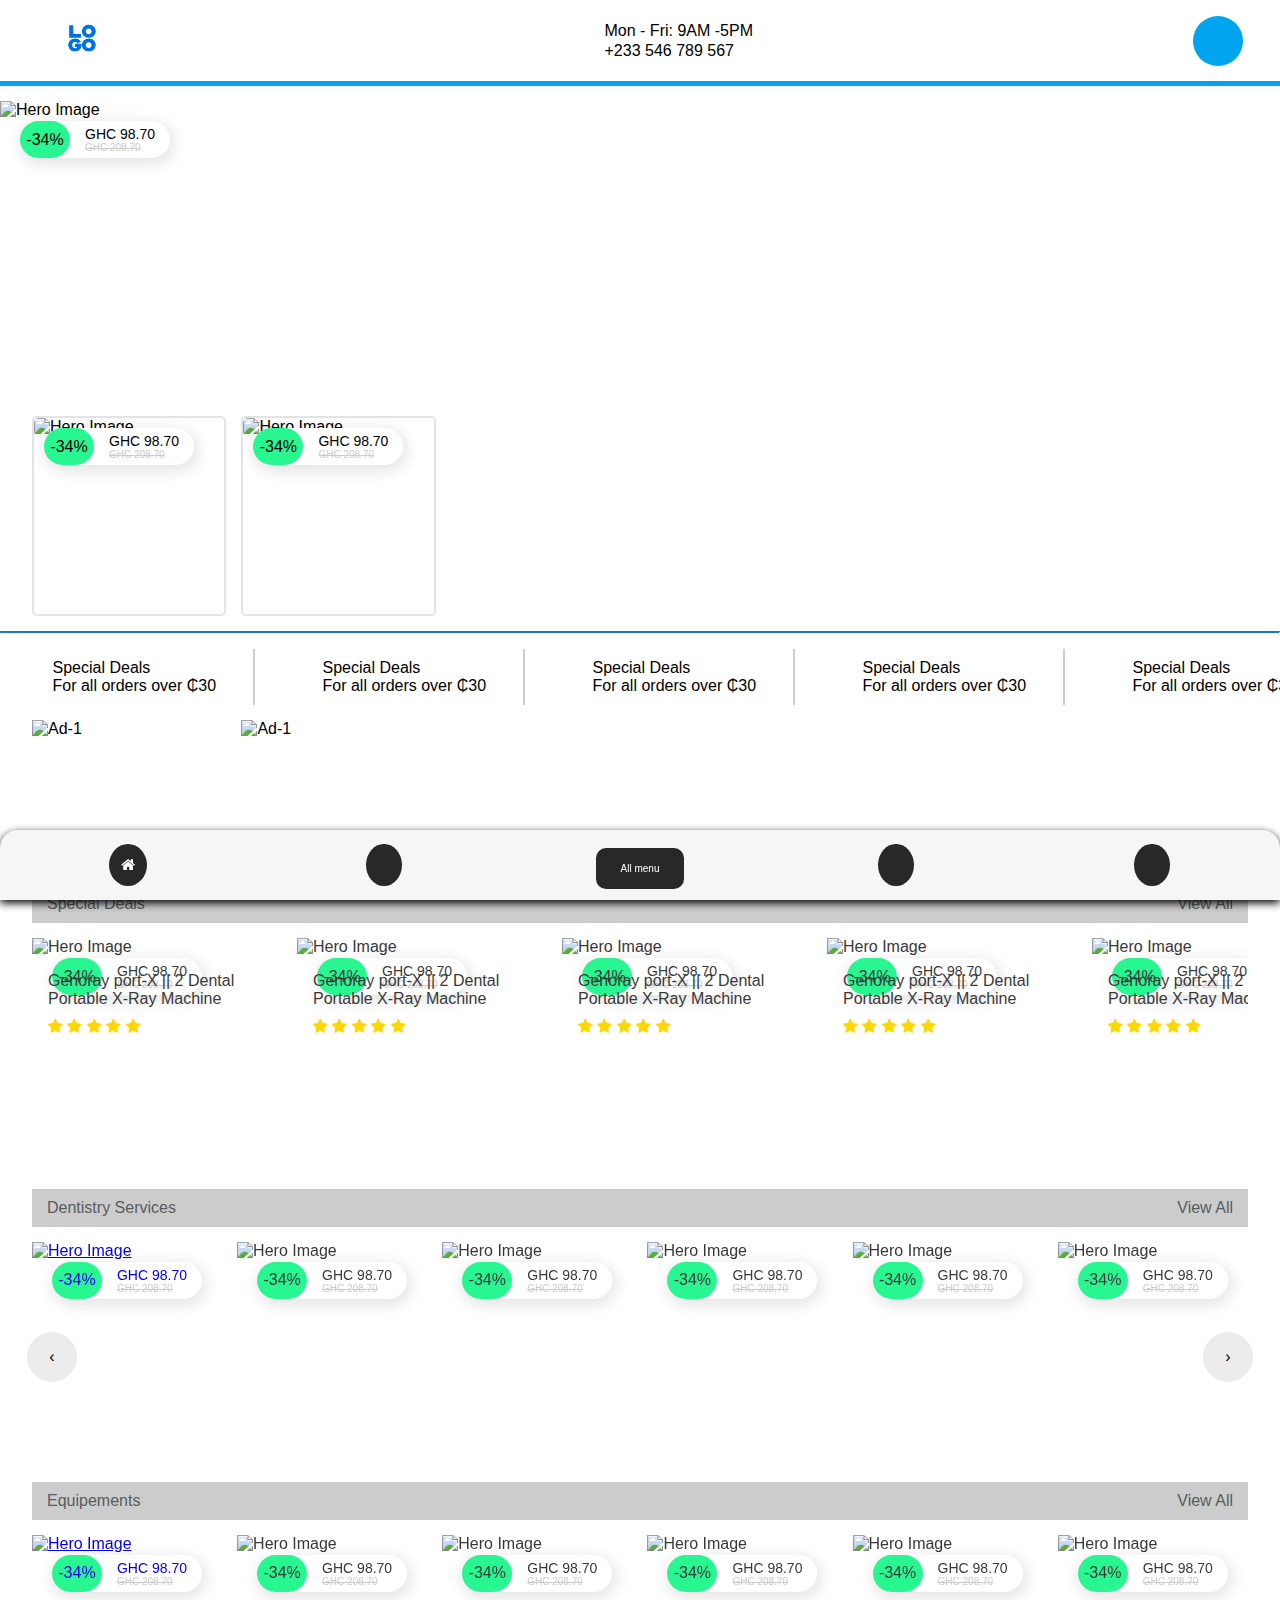
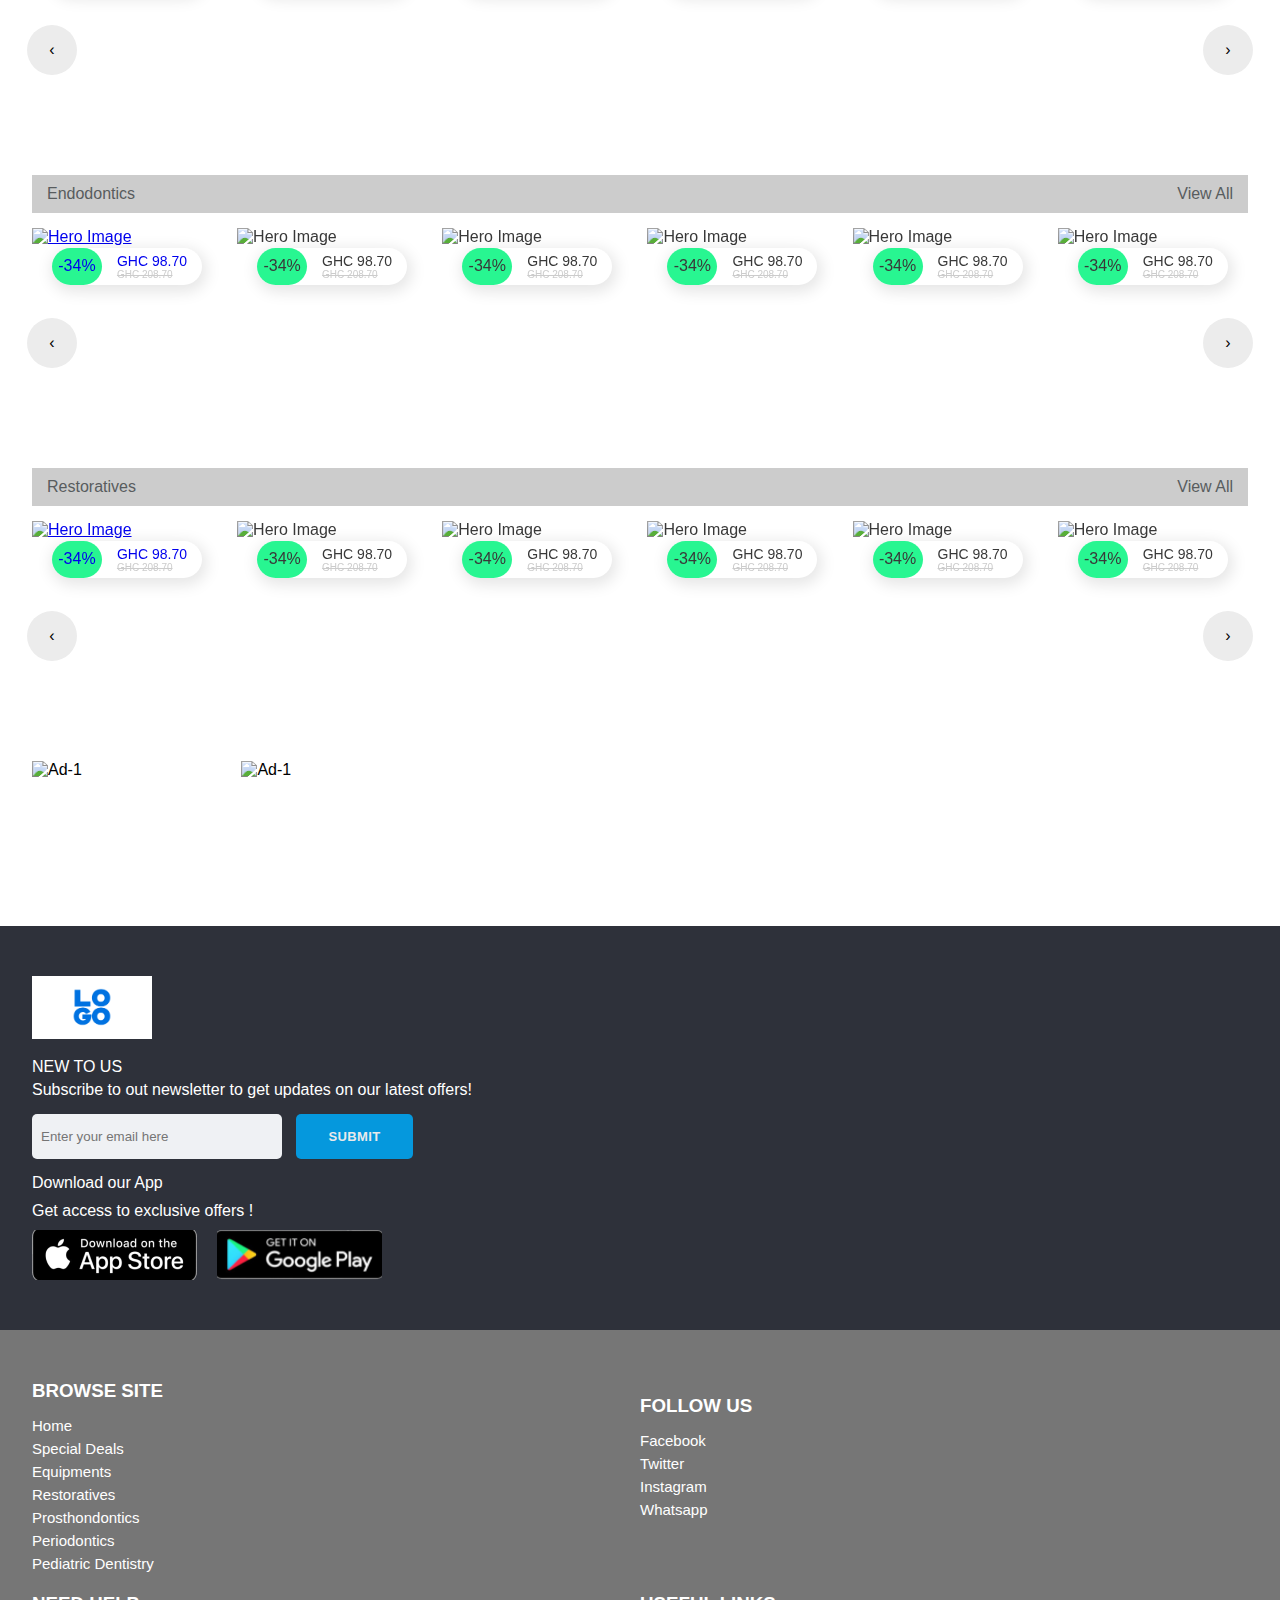
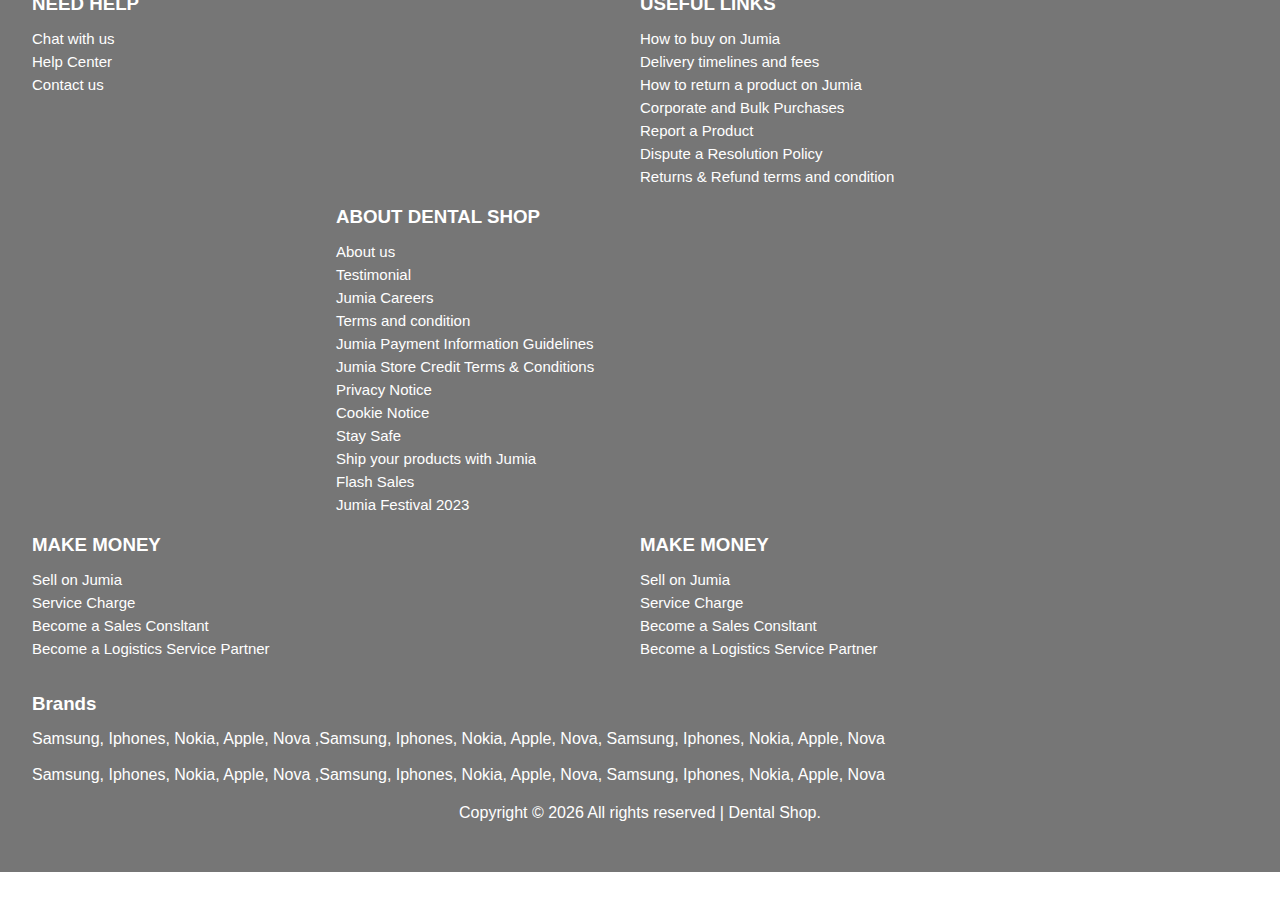
==== index.html @ f2285635 "Initial Commit" ====
<!DOCTYPE html>
<html lang="en">
<head>
    <meta charset="UTF-8">
    <meta name="viewport" content="width=device-width, initial-scale=1.0">
    <link rel="stylesheet" href="https://cdnjs.cloudflare.com/ajax/libs/font-awesome/4.7.0/css/font-awesome.min.css">
    <link rel="stylesheet" href="./css/owl.carousel.min.css">
    <link rel="stylesheet" href="css/style.css">
    <title>Dental Care - Homepage- Mobile</title>
</head>
<body>
    <div class="MainTABS">
        <a href="./mobIndex2.html">
          <span class="nav-item--icon">
            <i class="fa fa-home" style="font-size: 15px;"></i>    
        </span>
     
        </a>

        <a class="NavSearchBTN" href="./SearchFormPage.html">
          <span class="nav-item--icon">
            <i class="fa-solid fa-shopping-cart faCircle " style="font-size: 15px;"></i>
        </span>
        
        </a>

        <a href="#" class="discover_btn">
          <div class="nav-item--title">All menu</div>
        </a>

        <a href="#">
          <span class="nav-item--icon"><i class="fa-solid fa-phone faCircle" style="font-size: 15px;"></i></span>
          
        </a>

        <a href="#">
          <span class="nav-item--icon">
            <i class="fa-solid fa-ellipsis-h faCircle" style="font-size: 15px;"></i>
          </span>
         
        </a>
      </div>


    <header>
     
    <div class="container">

        <div class="lower-header">
            <div class="logo">
                <a href="index.html">

                    <img src="./img/logo-social.png" alt="Logo">
                </a>
            </div>
            <div class="working-hours">
                <i class="fa-solid fa-headphones" style="font-size: 30px;"></i> 
                <p class="date-time">Mon - Fri: 9AM -5PM <br>
                    +233 546 789 567
                </p>
            </div>

            <div class="search-form">
                <div class="shopping">
                    <i class="fa-solid fa-user faCircle" style="font-size: 15px;"></i>
                </div>
            </div>
          
        </div>
    </div>
    </header>
    <div class="TabContainer">
        <div class="InnerTabs">
          <div class="MainSections">
            <h1>NEED HELP</h1>
            <ul>
                <li><a href="#">Chat with us</a></li>
                <li><a href="#">Help Center</a></li>
                <li><a href="#">Contact us</a></li>
            </ul>
          </div>
          <div class="MainSections">
            <h1>MAKE MONEY WITH US</h1>
            <ul>
                <li><a href="#">Chat with us</a></li>
                <li><a href="#">Help Center</a></li>
                <li><a href="#">Contact us</a></li>
            </ul>
          </div>
          <div class="MainSections">
            <h1>USEFUL LINKS</h1>
            <ul>
                <li><a href="#">Chat with us</a></li>
                <li><a href="#">Help Center</a></li>
                <li><a href="#">Contact us</a></li>
            </ul>
          </div>
          <div class="MainSections">
            <h1>ABOUT DENTAL SHOP</h1>
            <ul>
                <li><a href="#">Chat with us</a></li>
                <li><a href="#">Help Center</a></li>
                <li><a href="#">Contact us</a></li>
            </ul>
          </div>
          <div class="MainSections">
            <h1>FOLLOW US</h1>
            <ul>
                <li><a href="#">Chat with us</a></li>
                <li><a href="#">Help Center</a></li>
                <li><a href="#">Contact us</a></li>
            </ul>
          </div>
          <div class="MainSections">
            <h1>BROWSE SITE</h1>
            <ul>
                <li><a href="#">Chat with us</a></li>
                <li><a href="#">Help Center</a></li>
                <li><a href="#">Contact us</a></li>
            </ul>
          </div>
          <div class="MainSections email-form">
          <h1>Looking for something ?</h1>
          <form>
              <input  class="footer-inp" type="text" placeholder="Enter your email here">
              <button class="btn" type="submit">Submit</button>
          </form>
          <div class="menu-content">
            <a href="#">

                <div class="links">
                    <div class="icon-menu">
                        <span><i class="fa fa-home"></i></span>
                    </div>
                    <div class="icon-title">
                        <p>Special Deals</p>
                    </div>
                </div>
            </a>
            <a href="#">

                <div class="links">
                    <div class="icon-menu">
                        <span><i class="fa fa-home"></i></span>
                    </div>
                    <div class="icon-title">
                        <p> Dentist Services</p>
                    </div>
                </div>
            </a>
            <a href="#">

                <div class="links">
                    <div class="icon-menu">
                        <span><i class="fa fa-home"></i></span>
                    </div>
                    <div class="icon-title">
                        <p>Equipements</p>
                    </div>
                </div>
            </a>
            <a href="#">
                <div class="links">
                    <div class="icon-menu">
                        <span><i class="fa fa-home"></i></span>
                    </div>
                    <div class="icon-title">
                        <p>Restoratives</p>
                    </div>
                </div>

            </a>
            <a href="#">

                <div class="links">
                    <div class="icon-menu">
                        <span><i class="fa fa-home"></i></span>
                    </div>
                    <div class="icon-title">
                        <p>Prosthondontics</p>
                    </div>
                </div>
            </a>
            <a href="#">

                <div class="links">
                    <div class="icon-menu">
                        <span><i class="fa fa-home"></i></span>
                    </div>
                    <div class="icon-title">
                        <p>Periodontics</p>
                    </div>
                </div>
            </a>
            <a href="#">
                
                <div class="links">
                    <div class="icon-menu">
                        <span><i class="fa fa-home"></i></span>
                    </div>
                    <div class="icon-title">
                        <p>Pediatric Dentistry</p>
                    </div>
                </div>
            </a>
            
          </div>
          <div class="MainSections brands-menu">
            <h1>Brands</h1>
            <ul>
                <li><a href="#">Samsung</a></li>
                <li><a href="#">Nokia</a></li>
                <li><a href="#">Apple</a></li>
                <li><a href="#">Samsung</a></li>
                <li><a href="#">Nokia</a></li>
                <li><a href="#">Apple</a></li>
                <li><a href="#">Samsung</a></li>
                <li><a href="#">Nokia</a></li>
                <li><a href="#">Apple</a></li>
                <li><a href="#">Samsung</a></li>
                <li><a href="#">Nokia</a></li>
                <li><a href="#">Apple</a></li>

            </ul>
          </div>
        </div>

     
    </div>
    </div>
    <main class="ContentArea">
        <!-- Hero container -->
        <div class="hero-content-middle">
            <img src="https://mir-s3-cdn-cf.behance.net/projects/404/7dc48d156810969.Y3JvcCw0MTY3LDMyNTksMCw0NTM.png" alt="Hero Image">
            <div class="discount-badge">
                
                <div class="discount-rate">
               <p>-34%</p> 
            </div>
                <div class="discount">
                <div class="new-price">
                    <p>GHC 98.70</p>
                </div>
                <div class="old-price">
                    <p>GHC 208.70</p>
                </div>
            </div>
            </div>

        </div>
        <div class="container">
            <div class="hero-content">
             
                <div class="hero-content-right">
                    <div class="upper-img">
                        <img src="https://www.dentaltix.com/en/sites/default/files/lamp-woodpecker-led-d.jpeg" alt="Hero Image">
                        <div class="discount-badge">
                            
                            <div class="discount-rate">
                           <p>-34%</p> 
                        </div>
                            <div class="discount">
                            <div class="new-price">
                                <p>GHC 98.70</p>
                            </div>
                            <div class="old-price">
                                <p>GHC 208.70</p>
                            </div>
                        </div>
                        </div>
                    </div>
                    <div class="lower-img">
                        <img src="https://www.dentaltix.com/en/sites/default/files/apex-locator-woodpex-3-pro.jpeg" alt="Hero Image">
                        <div class="discount-badge">
                            
                            <div class="discount-rate">
                           <p>-34%</p> 
                        </div>
                            <div class="discount">
                            <div class="new-price">
                                <p>GHC 98.70</p>
                            </div>
                            <div class="old-price">
                                <p>GHC 208.70</p>
                            </div>
                        </div>
                        </div>
                    </div>
                </div>
            </div>
        </div>
            <!-- Guaranteed Services -->
            <hr class="line">
            <div class="pros-of-service snaps-inline media-scroller">
                <div class="services">
                    <div class="icon">
                        <i class="fa-solid fa-truck" style="font-size: 30px; color: #2579a7;"></i> 
                    </div>
                    <p>Special Deals <br>
                    For all orders over ₵30</p>
                </div>
                <div class="services">
                    <div class="icon">
                        <i class="fa-solid fa-credit-card" style="font-size: 30px; color: #2579a7;"></i> 
                    </div>
                    <p>Special Deals <br>
                    For all orders over ₵30</p>
                </div>
                <div class="services">
                    <div class="icon">
                        <i class="fa-solid fa-bug" style="font-size: 30px; color: #2579a7;"></i> 
                    </div>
                    <p>Special Deals <br>
                    For all orders over ₵30</p>
                </div>
                <div class="services">
                    <div class="icon">
                        <i class="fa-solid fa-shopping-cart" style="font-size: 30px; color: #2579a7;"></i> 
                    </div>
                    <p>Special Deals <br>
                    For all orders over ₵30</p>
                </div>
                <div class="services">
                    <div class="icon">
                        <i class="fa-solid fa-truck" style="font-size: 30px; color: #2579a7;"></i> 
                    </div>
                    <p>Special Deals <br>
                    For all orders over ₵30</p>
                </div>
            </div>
            <div class="container">

            
              <!-- Ad section -->
              <div class="ads-section">
                <div class="ad-unit">

                    <img src="https://images.unsplash.com/photo-1571772996211-2f02c9727629?ixlib=rb-4.0.3&ixid=M3wxMjA3fDB8MHxzZWFyY2h8Nnx8ZGVudGlzdHJ5JTIwZXF1aXBtZW50JTIwYWR8ZW58MHwwfDB8fHww&auto=format&fit=crop&w=500&q=60" alt="Ad-1">
                </div>
                <div class="ad-unit">

                    <img src="https://images.unsplash.com/photo-1468493858157-0da44aaf1d13?ixlib=rb-4.0.3&ixid=M3wxMjA3fDB8MHxzZWFyY2h8MTB8fGRlbnRpc3RyeSUyMGVxdWlwbWVudCUyMGFkfGVufDB8MHwwfHx8MA%3D%3D&auto=format&fit=crop&w=500&q=60" alt="Ad-1">
                </div>
        
            </div>
        </div>
   
        <div class="container">

       
            <!-- Special Deals -->
            <div class="special-deals">
                <div class="deal-banner">
                    <p>Special Deals</p>
                    <p>View All</p>
                </div>
                <div class="special-deal-wrapper main-page snaps-inline media-scroller">
                    <div class="special-deal-post">
                        <a href="inner-product-page.html">

                            <div class="special-content-img">
                                <img src="https://images.unsplash.com/photo-1627652284604-b17cd9520b9e?ixlib=rb-4.0.3&ixid=M3wxMjA3fDB8MHxwaG90by1wYWdlfHx8fGVufDB8fHx8fA%3D%3D&auto=format&fit=crop&w=1974&q=80" alt="Hero Image">
                            </div>
                            <div class="discount-badge">
                                
                                <div class="discount-rate">
                               <p>-34%</p> 
                            </div>
                                <div class="discount">
                                <div class="new-price">
                                    <p>GHC 98.70</p>
                                </div>
                                <div class="old-price">
                                    <p>GHC 208.70</p>
                                </div>
                            </div>
                            </div>
                            <div class="deal-content">
                                <div class="product-name">
                                    <p>Genoray port-X || 2 Dental Portable X-Ray Machine</p>
                                </div>
                                <div class="rating">
                                    <span class="fa fa-star checked"></span>
                                    <span class="fa fa-star checked"></span>
                                    <span class="fa fa-star checked"></span>
                                    <span class="fa fa-star checked"></span>
                                    <span class="fa fa-star checked"></span>
                                </div>
                            </div>
                        </a>
                    </div>
                    <div class="special-deal-post">
                        <a href="#">

                            <div class="special-content-img">
                                <img src="https://images.unsplash.com/photo-1627652284604-b17cd9520b9e?ixlib=rb-4.0.3&ixid=M3wxMjA3fDB8MHxwaG90by1wYWdlfHx8fGVufDB8fHx8fA%3D%3D&auto=format&fit=crop&w=1974&q=80" alt="Hero Image">
                            </div>
                            <div class="discount-badge">
                                
                                <div class="discount-rate">
                               <p>-34%</p> 
                            </div>
                                <div class="discount">
                                <div class="new-price">
                                    <p>GHC 98.70</p>
                                </div>
                                <div class="old-price">
                                    <p>GHC 208.70</p>
                                </div>
                            </div>
                            </div>
                            <div class="deal-content">
                                <div class="product-name">
                                    <p>Genoray port-X || 2 Dental Portable X-Ray Machine</p>
                                </div>
                                <div class="rating">
                                    <span class="fa fa-star checked"></span>
                                    <span class="fa fa-star checked"></span>
                                    <span class="fa fa-star checked"></span>
                                    <span class="fa fa-star checked"></span>
                                    <span class="fa fa-star checked"></span>
                                </div>
                            </div>
                        </a>
                    </div>
                    <div class="special-deal-post">
                        <a href="#">

                            <div class="special-content-img">
                                <img src="https://images.unsplash.com/photo-1627652284604-b17cd9520b9e?ixlib=rb-4.0.3&ixid=M3wxMjA3fDB8MHxwaG90by1wYWdlfHx8fGVufDB8fHx8fA%3D%3D&auto=format&fit=crop&w=1974&q=80" alt="Hero Image">
                            </div>
                            <div class="discount-badge">
                                
                                <div class="discount-rate">
                               <p>-34%</p> 
                            </div>
                                <div class="discount">
                                <div class="new-price">
                                    <p>GHC 98.70</p>
                                </div>
                                <div class="old-price">
                                    <p>GHC 208.70</p>
                                </div>
                            </div>
                            </div>
                            <div class="deal-content">
                                <div class="product-name">
                                    <p>Genoray port-X || 2 Dental Portable X-Ray Machine</p>
                                </div>
                                <div class="rating">
                                    <span class="fa fa-star checked"></span>
                                    <span class="fa fa-star checked"></span>
                                    <span class="fa fa-star checked"></span>
                                    <span class="fa fa-star checked"></span>
                                    <span class="fa fa-star checked"></span>
                                </div>
                            </div>
                        </a>
                    </div>
                    <div class="special-deal-post">
                        <a href="index.html">

                            <div class="special-content-img">
                                <img src="https://images.unsplash.com/photo-1627652284604-b17cd9520b9e?ixlib=rb-4.0.3&ixid=M3wxMjA3fDB8MHxwaG90by1wYWdlfHx8fGVufDB8fHx8fA%3D%3D&auto=format&fit=crop&w=1974&q=80" alt="Hero Image">
                            </div>
                            <div class="discount-badge">
                                
                                <div class="discount-rate">
                               <p>-34%</p> 
                            </div>
                                <div class="discount">
                                <div class="new-price">
                                    <p>GHC 98.70</p>
                                </div>
                                <div class="old-price">
                                    <p>GHC 208.70</p>
                                </div>
                            </div>
                            </div>
                            <div class="deal-content">
                                <div class="product-name">
                                    <p>Genoray port-X || 2 Dental Portable X-Ray Machine</p>
                                </div>
                                <div class="rating">
                                    <span class="fa fa-star checked"></span>
                                    <span class="fa fa-star checked"></span>
                                    <span class="fa fa-star checked"></span>
                                    <span class="fa fa-star checked"></span>
                                    <span class="fa fa-star checked"></span>
                                </div>
                            </div>
                        </a>
                    </div>
                    <div class="special-deal-post">
                        <a href="#">

                            <div class="special-content-img">
                                <img src="https://images.unsplash.com/photo-1627652284604-b17cd9520b9e?ixlib=rb-4.0.3&ixid=M3wxMjA3fDB8MHxwaG90by1wYWdlfHx8fGVufDB8fHx8fA%3D%3D&auto=format&fit=crop&w=1974&q=80" alt="Hero Image">
                            </div>
                            <div class="discount-badge">
                                
                                <div class="discount-rate">
                               <p>-34%</p> 
                            </div>
                                <div class="discount">
                                <div class="new-price">
                                    <p>GHC 98.70</p>
                                </div>
                                <div class="old-price">
                                    <p>GHC 208.70</p>
                                </div>
                            </div>
                            </div>
                            <div class="deal-content">
                                <div class="product-name">
                                    <p>Genoray port-X || 2 Dental Portable X-Ray Machine</p>
                                </div>
                                <div class="rating">
                                    <span class="fa fa-star checked"></span>
                                    <span class="fa fa-star checked"></span>
                                    <span class="fa fa-star checked"></span>
                                    <span class="fa fa-star checked"></span>
                                    <span class="fa fa-star checked"></span>
                                </div>
                            </div>
                        </a>
                    </div>
                    <div class="special-deal-post">
                        <a href="#">

                            <div class="special-content-img">
                                <img src="https://images.unsplash.com/photo-1627652284604-b17cd9520b9e?ixlib=rb-4.0.3&ixid=M3wxMjA3fDB8MHxwaG90by1wYWdlfHx8fGVufDB8fHx8fA%3D%3D&auto=format&fit=crop&w=1974&q=80" alt="Hero Image">
                            </div>
                            <div class="discount-badge">
                                
                                <div class="discount-rate">
                               <p>-34%</p> 
                            </div>
                                <div class="discount">
                                <div class="new-price">
                                    <p>GHC 98.70</p>
                                </div>
                                <div class="old-price">
                                    <p>GHC 208.70</p>
                                </div>
                            </div>
                            </div>
                            <div class="deal-content">
                                <div class="product-name">
                                    <p>Genoray port-X || 2 Dental Portable X-Ray Machine</p>
                                </div>
                                <div class="rating">
                                    <span class="fa fa-star checked"></span>
                                    <span class="fa fa-star checked"></span>
                                    <span class="fa fa-star checked"></span>
                                    <span class="fa fa-star checked"></span>
                                    <span class="fa fa-star checked"></span>
                                </div>
                            </div>
                        </a>
                    </div>
                    <div class="special-deal-post">
                        <a href="#">

                            <div class="special-content-img">
                                <img src="https://images.unsplash.com/photo-1627652284604-b17cd9520b9e?ixlib=rb-4.0.3&ixid=M3wxMjA3fDB8MHxwaG90by1wYWdlfHx8fGVufDB8fHx8fA%3D%3D&auto=format&fit=crop&w=1974&q=80" alt="Hero Image">
                            </div>
                            <div class="discount-badge">
                                
                                <div class="discount-rate">
                               <p>-34%</p> 
                            </div>
                                <div class="discount">
                                <div class="new-price">
                                    <p>GHC 98.70</p>
                                </div>
                                <div class="old-price">
                                    <p>GHC 208.70</p>
                                </div>
                            </div>
                            </div>
                            <div class="deal-content">
                                <div class="product-name">
                                    <p>Genoray port-X || 2 Dental Portable X-Ray Machine</p>
                                </div>
                                <div class="rating">
                                    <span class="fa fa-star checked"></span>
                                    <span class="fa fa-star checked"></span>
                                    <span class="fa fa-star checked"></span>
                                    <span class="fa fa-star checked"></span>
                                    <span class="fa fa-star checked"></span>
                                </div>
                            </div>
                        </a>
                    </div>
                    <div class="special-deal-post">
                        <a href="#">

                            <div class="special-content-img">
                                <img src="https://images.unsplash.com/photo-1627652284604-b17cd9520b9e?ixlib=rb-4.0.3&ixid=M3wxMjA3fDB8MHxwaG90by1wYWdlfHx8fGVufDB8fHx8fA%3D%3D&auto=format&fit=crop&w=1974&q=80" alt="Hero Image">
                            </div>
                            <div class="discount-badge">
                                
                                <div class="discount-rate">
                               <p>-34%</p> 
                            </div>
                                <div class="discount">
                                <div class="new-price">
                                    <p>GHC 98.70</p>
                                </div>
                                <div class="old-price">
                                    <p>GHC 208.70</p>
                                </div>
                            </div>
                            </div>
                            <div class="deal-content">
                                <div class="product-name">
                                    <p>Genoray port-X || 2 Dental Portable X-Ray Machine</p>
                                </div>
                                <div class="rating">
                                    <span class="fa fa-star checked"></span>
                                    <span class="fa fa-star checked"></span>
                                    <span class="fa fa-star checked"></span>
                                    <span class="fa fa-star checked"></span>
                                    <span class="fa fa-star checked"></span>
                                </div>
                            </div>
                        </a>
                    </div>
                </div>
            </div>
          
             <!-- Products page -->
             <div class="products special-deals ">
                <!-- dentistry -->
                <div class="deal-banner">
                    <p>Dentistry Services</p>
                    <p>View All</p>
                </div>
                <div class="special-deal-wrapper owl-carousel owl-theme">
                    <a href="#">
                    <div class="special-deal-post item">

                            <div class="special-content-img">
                                <img src="https://images.unsplash.com/photo-1627652284604-b17cd9520b9e?ixlib=rb-4.0.3&ixid=M3wxMjA3fDB8MHxwaG90by1wYWdlfHx8fGVufDB8fHx8fA%3D%3D&auto=format&fit=crop&w=1974&q=80" alt="Hero Image">
                            </div>
                            <div class="discount-badge">
                                
                                <div class="discount-rate">
                               <p>-34%</p> 
                            </div>
                                <div class="discount">
                                <div class="new-price">
                                    <p>GHC 98.70</p>
                                </div>
                                <div class="old-price">
                                    <p>GHC 208.70</p>
                                </div>
                            </div>
                            </div>
                            <div class="deal-content">
                                <div class="product-name">
                                    <p>Genoray port-X || 2 Dental Portable X-Ray Machine</p>
                                </div>
                                <div class="rating">
                                    <span class="fa fa-star checked"></span>
                                    <span class="fa fa-star checked"></span>
                                    <span class="fa fa-star checked"></span>
                                    <span class="fa fa-star checked"></span>
                                    <span class="fa fa-star checked"></span>
                                </div>
                            </div>
                        </div>
                    </a>
                    <div class="special-deal-post item">
                        <a href="#">

                            <div class="special-content-img">
                                <img src="https://images.unsplash.com/photo-1627652284604-b17cd9520b9e?ixlib=rb-4.0.3&ixid=M3wxMjA3fDB8MHxwaG90by1wYWdlfHx8fGVufDB8fHx8fA%3D%3D&auto=format&fit=crop&w=1974&q=80" alt="Hero Image">
                            </div>
                            <div class="discount-badge">
                                
                                <div class="discount-rate">
                               <p>-34%</p> 
                            </div>
                                <div class="discount">
                                <div class="new-price">
                                    <p>GHC 98.70</p>
                                </div>
                                <div class="old-price">
                                    <p>GHC 208.70</p>
                                </div>
                            </div>
                            </div>
                            <div class="deal-content">
                                <div class="product-name">
                                    <p>Genoray port-X || 2 Dental Portable X-Ray Machine</p>
                                </div>
                                <div class="rating">
                                    <span class="fa fa-star checked"></span>
                                    <span class="fa fa-star checked"></span>
                                    <span class="fa fa-star checked"></span>
                                    <span class="fa fa-star checked"></span>
                                    <span class="fa fa-star checked"></span>
                                </div>
                            </div>
                        </a>
                    </div>
                    <div class="special-deal-post item">
                        <a href="#">

                            <div class="special-content-img">
                                <img src="https://images.unsplash.com/photo-1627652284604-b17cd9520b9e?ixlib=rb-4.0.3&ixid=M3wxMjA3fDB8MHxwaG90by1wYWdlfHx8fGVufDB8fHx8fA%3D%3D&auto=format&fit=crop&w=1974&q=80" alt="Hero Image">
                            </div>
                            <div class="discount-badge">
                                
                                <div class="discount-rate">
                               <p>-34%</p> 
                            </div>
                                <div class="discount">
                                <div class="new-price">
                                    <p>GHC 98.70</p>
                                </div>
                                <div class="old-price">
                                    <p>GHC 208.70</p>
                                </div>
                            </div>
                            </div>
                            <div class="deal-content">
                                <div class="product-name">
                                    <p>Genoray port-X || 2 Dental Portable X-Ray Machine</p>
                                </div>
                                <div class="rating">
                                    <span class="fa fa-star checked"></span>
                                    <span class="fa fa-star checked"></span>
                                    <span class="fa fa-star checked"></span>
                                    <span class="fa fa-star checked"></span>
                                    <span class="fa fa-star checked"></span>
                                </div>
                            </div>
                        </a>
                    </div>
                    <div class="special-deal-post item">
                        <a href="#">

                            <div class="special-content-img">
                                <img src="https://images.unsplash.com/photo-1627652284604-b17cd9520b9e?ixlib=rb-4.0.3&ixid=M3wxMjA3fDB8MHxwaG90by1wYWdlfHx8fGVufDB8fHx8fA%3D%3D&auto=format&fit=crop&w=1974&q=80" alt="Hero Image">
                            </div>
                            <div class="discount-badge">
                                
                                <div class="discount-rate">
                               <p>-34%</p> 
                            </div>
                                <div class="discount">
                                <div class="new-price">
                                    <p>GHC 98.70</p>
                                </div>
                                <div class="old-price">
                                    <p>GHC 208.70</p>
                                </div>
                            </div>
                            </div>
                            <div class="deal-content">
                                <div class="product-name">
                                    <p>Genoray port-X || 2 Dental Portable X-Ray Machine</p>
                                </div>
                                <div class="rating">
                                    <span class="fa fa-star checked"></span>
                                    <span class="fa fa-star checked"></span>
                                    <span class="fa fa-star checked"></span>
                                    <span class="fa fa-star checked"></span>
                                    <span class="fa fa-star checked"></span>
                                </div>
                            </div>
                        </a>
                    </div>
                    <div class="special-deal-post item">
                        <a href="#">

                            <div class="special-content-img">
                                <img src="https://images.unsplash.com/photo-1627652284604-b17cd9520b9e?ixlib=rb-4.0.3&ixid=M3wxMjA3fDB8MHxwaG90by1wYWdlfHx8fGVufDB8fHx8fA%3D%3D&auto=format&fit=crop&w=1974&q=80" alt="Hero Image">
                            </div>
                            <div class="discount-badge">
                                
                                <div class="discount-rate">
                               <p>-34%</p> 
                            </div>
                                <div class="discount">
                                <div class="new-price">
                                    <p>GHC 98.70</p>
                                </div>
                                <div class="old-price">
                                    <p>GHC 208.70</p>
                                </div>
                            </div>
                            </div>
                            <div class="deal-content">
                                <div class="product-name">
                                    <p>Genoray port-X || 2 Dental Portable X-Ray Machine</p>
                                </div>
                                <div class="rating">
                                    <span class="fa fa-star checked"></span>
                                    <span class="fa fa-star checked"></span>
                                    <span class="fa fa-star checked"></span>
                                    <span class="fa fa-star checked"></span>
                                    <span class="fa fa-star checked"></span>
                                </div>
                            </div>
                        </a>
                    </div>
                    <div class="special-deal-post item">
                        <a href="#">

                            <div class="special-content-img">
                                <img src="https://images.unsplash.com/photo-1627652284604-b17cd9520b9e?ixlib=rb-4.0.3&ixid=M3wxMjA3fDB8MHxwaG90by1wYWdlfHx8fGVufDB8fHx8fA%3D%3D&auto=format&fit=crop&w=1974&q=80" alt="Hero Image">
                            </div>
                            <div class="discount-badge">
                                
                                <div class="discount-rate">
                               <p>-34%</p> 
                            </div>
                                <div class="discount">
                                <div class="new-price">
                                    <p>GHC 98.70</p>
                                </div>
                                <div class="old-price">
                                    <p>GHC 208.70</p>
                                </div>
                            </div>
                            </div>
                            <div class="deal-content">
                                <div class="product-name">
                                    <p>Genoray port-X || 2 Dental Portable X-Ray Machine</p>
                                </div>
                                <div class="rating">
                                    <span class="fa fa-star checked"></span>
                                    <span class="fa fa-star checked"></span>
                                    <span class="fa fa-star checked"></span>
                                    <span class="fa fa-star checked"></span>
                                    <span class="fa fa-star checked"></span>
                                </div>
                            </div>
                        </a>
                    </div>
                    <div class="special-deal-post item">
                        <a href="#">

                            <div class="special-content-img">
                                <img src="https://images.unsplash.com/photo-1627652284604-b17cd9520b9e?ixlib=rb-4.0.3&ixid=M3wxMjA3fDB8MHxwaG90by1wYWdlfHx8fGVufDB8fHx8fA%3D%3D&auto=format&fit=crop&w=1974&q=80" alt="Hero Image">
                            </div>
                            <div class="discount-badge">
                                
                                <div class="discount-rate">
                               <p>-34%</p> 
                            </div>
                                <div class="discount">
                                <div class="new-price">
                                    <p>GHC 98.70</p>
                                </div>
                                <div class="old-price">
                                    <p>GHC 208.70</p>
                                </div>
                            </div>
                            </div>
                            <div class="deal-content">
                                <div class="product-name">
                                    <p>Genoray port-X || 2 Dental Portable X-Ray Machine</p>
                                </div>
                                <div class="rating">
                                    <span class="fa fa-star checked"></span>
                                    <span class="fa fa-star checked"></span>
                                    <span class="fa fa-star checked"></span>
                                    <span class="fa fa-star checked"></span>
                                    <span class="fa fa-star checked"></span>
                                </div>
                            </div>
                        </a>
                    </div>
                    <div class="special-deal-post item">
                        <a href="#">

                            <div class="special-content-img">
                                <img src="https://images.unsplash.com/photo-1627652284604-b17cd9520b9e?ixlib=rb-4.0.3&ixid=M3wxMjA3fDB8MHxwaG90by1wYWdlfHx8fGVufDB8fHx8fA%3D%3D&auto=format&fit=crop&w=1974&q=80" alt="Hero Image">
                            </div>
                            <div class="discount-badge">
                                
                                <div class="discount-rate">
                               <p>-34%</p> 
                            </div>
                                <div class="discount">
                                <div class="new-price">
                                    <p>GHC 98.70</p>
                                </div>
                                <div class="old-price">
                                    <p>GHC 208.70</p>
                                </div>
                            </div>
                            </div>
                            <div class="deal-content">
                                <div class="product-name">
                                    <p>Genoray port-X || 2 Dental Portable X-Ray Machine</p>
                                </div>
                                <div class="rating">
                                    <span class="fa fa-star checked"></span>
                                    <span class="fa fa-star checked"></span>
                                    <span class="fa fa-star checked"></span>
                                    <span class="fa fa-star checked"></span>
                                    <span class="fa fa-star checked"></span>
                                </div>
                            </div>
                        </a>
                    </div>
                </div>

                <!-- Equipments -->
                <div class="equipment mt-15">

                    <div class="deal-banner ">
                        <p>Equipements</p>
                        <p>View All</p>
                    </div>
                    <div class="special-deal-wrapper owl-carousel owl-theme">
                        <a href="#">
                        <div class="special-deal-post item">
    
                                <div class="special-content-img">
                                    <img src="https://images.unsplash.com/photo-1627652284604-b17cd9520b9e?ixlib=rb-4.0.3&ixid=M3wxMjA3fDB8MHxwaG90by1wYWdlfHx8fGVufDB8fHx8fA%3D%3D&auto=format&fit=crop&w=1974&q=80" alt="Hero Image">
                                </div>
                                <div class="discount-badge">
                                    
                                    <div class="discount-rate">
                                   <p>-34%</p> 
                                </div>
                                    <div class="discount">
                                    <div class="new-price">
                                        <p>GHC 98.70</p>
                                    </div>
                                    <div class="old-price">
                                        <p>GHC 208.70</p>
                                    </div>
                                </div>
                                </div>
                                <div class="deal-content">
                                    <div class="product-name">
                                        <p>Genoray port-X || 2 Dental Portable X-Ray Machine</p>
                                    </div>
                                    <div class="rating">
                                        <span class="fa fa-star checked"></span>
                                        <span class="fa fa-star checked"></span>
                                        <span class="fa fa-star checked"></span>
                                        <span class="fa fa-star checked"></span>
                                        <span class="fa fa-star checked"></span>
                                    </div>
                                </div>
                            </div>
                        </a>
                        <div class="special-deal-post item">
                            <a href="#">
    
                                <div class="special-content-img">
                                    <img src="https://images.unsplash.com/photo-1627652284604-b17cd9520b9e?ixlib=rb-4.0.3&ixid=M3wxMjA3fDB8MHxwaG90by1wYWdlfHx8fGVufDB8fHx8fA%3D%3D&auto=format&fit=crop&w=1974&q=80" alt="Hero Image">
                                </div>
                                <div class="discount-badge">
                                    
                                    <div class="discount-rate">
                                   <p>-34%</p> 
                                </div>
                                    <div class="discount">
                                    <div class="new-price">
                                        <p>GHC 98.70</p>
                                    </div>
                                    <div class="old-price">
                                        <p>GHC 208.70</p>
                                    </div>
                                </div>
                                </div>
                                <div class="deal-content">
                                    <div class="product-name">
                                        <p>Genoray port-X || 2 Dental Portable X-Ray Machine</p>
                                    </div>
                                    <div class="rating">
                                        <span class="fa fa-star checked"></span>
                                        <span class="fa fa-star checked"></span>
                                        <span class="fa fa-star checked"></span>
                                        <span class="fa fa-star checked"></span>
                                        <span class="fa fa-star checked"></span>
                                    </div>
                                </div>
                            </a>
                        </div>
                        <div class="special-deal-post item">
                            <a href="#">
    
                                <div class="special-content-img">
                                    <img src="https://images.unsplash.com/photo-1627652284604-b17cd9520b9e?ixlib=rb-4.0.3&ixid=M3wxMjA3fDB8MHxwaG90by1wYWdlfHx8fGVufDB8fHx8fA%3D%3D&auto=format&fit=crop&w=1974&q=80" alt="Hero Image">
                                </div>
                                <div class="discount-badge">
                                    
                                    <div class="discount-rate">
                                   <p>-34%</p> 
                                </div>
                                    <div class="discount">
                                    <div class="new-price">
                                        <p>GHC 98.70</p>
                                    </div>
                                    <div class="old-price">
                                        <p>GHC 208.70</p>
                                    </div>
                                </div>
                                </div>
                                <div class="deal-content">
                                    <div class="product-name">
                                        <p>Genoray port-X || 2 Dental Portable X-Ray Machine</p>
                                    </div>
                                    <div class="rating">
                                        <span class="fa fa-star checked"></span>
                                        <span class="fa fa-star checked"></span>
                                        <span class="fa fa-star checked"></span>
                                        <span class="fa fa-star checked"></span>
                                        <span class="fa fa-star checked"></span>
                                    </div>
                                </div>
                            </a>
                        </div>
                        <div class="special-deal-post item">
                            <a href="#">
    
                                <div class="special-content-img">
                                    <img src="https://images.unsplash.com/photo-1627652284604-b17cd9520b9e?ixlib=rb-4.0.3&ixid=M3wxMjA3fDB8MHxwaG90by1wYWdlfHx8fGVufDB8fHx8fA%3D%3D&auto=format&fit=crop&w=1974&q=80" alt="Hero Image">
                                </div>
                                <div class="discount-badge">
                                    
                                    <div class="discount-rate">
                                   <p>-34%</p> 
                                </div>
                                    <div class="discount">
                                    <div class="new-price">
                                        <p>GHC 98.70</p>
                                    </div>
                                    <div class="old-price">
                                        <p>GHC 208.70</p>
                                    </div>
                                </div>
                                </div>
                                <div class="deal-content">
                                    <div class="product-name">
                                        <p>Genoray port-X || 2 Dental Portable X-Ray Machine</p>
                                    </div>
                                    <div class="rating">
                                        <span class="fa fa-star checked"></span>
                                        <span class="fa fa-star checked"></span>
                                        <span class="fa fa-star checked"></span>
                                        <span class="fa fa-star checked"></span>
                                        <span class="fa fa-star checked"></span>
                                    </div>
                                </div>
                            </a>
                        </div>
                        <div class="special-deal-post item">
                            <a href="#">
    
                                <div class="special-content-img">
                                    <img src="https://images.unsplash.com/photo-1627652284604-b17cd9520b9e?ixlib=rb-4.0.3&ixid=M3wxMjA3fDB8MHxwaG90by1wYWdlfHx8fGVufDB8fHx8fA%3D%3D&auto=format&fit=crop&w=1974&q=80" alt="Hero Image">
                                </div>
                                <div class="discount-badge">
                                    
                                    <div class="discount-rate">
                                   <p>-34%</p> 
                                </div>
                                    <div class="discount">
                                    <div class="new-price">
                                        <p>GHC 98.70</p>
                                    </div>
                                    <div class="old-price">
                                        <p>GHC 208.70</p>
                                    </div>
                                </div>
                                </div>
                                <div class="deal-content">
                                    <div class="product-name">
                                        <p>Genoray port-X || 2 Dental Portable X-Ray Machine</p>
                                    </div>
                                    <div class="rating">
                                        <span class="fa fa-star checked"></span>
                                        <span class="fa fa-star checked"></span>
                                        <span class="fa fa-star checked"></span>
                                        <span class="fa fa-star checked"></span>
                                        <span class="fa fa-star checked"></span>
                                    </div>
                                </div>
                            </a>
                        </div>
                        <div class="special-deal-post item">
                            <a href="#">
    
                                <div class="special-content-img">
                                    <img src="https://images.unsplash.com/photo-1627652284604-b17cd9520b9e?ixlib=rb-4.0.3&ixid=M3wxMjA3fDB8MHxwaG90by1wYWdlfHx8fGVufDB8fHx8fA%3D%3D&auto=format&fit=crop&w=1974&q=80" alt="Hero Image">
                                </div>
                                <div class="discount-badge">
                                    
                                    <div class="discount-rate">
                                   <p>-34%</p> 
                                </div>
                                    <div class="discount">
                                    <div class="new-price">
                                        <p>GHC 98.70</p>
                                    </div>
                                    <div class="old-price">
                                        <p>GHC 208.70</p>
                                    </div>
                                </div>
                                </div>
                                <div class="deal-content">
                                    <div class="product-name">
                                        <p>Genoray port-X || 2 Dental Portable X-Ray Machine</p>
                                    </div>
                                    <div class="rating">
                                        <span class="fa fa-star checked"></span>
                                        <span class="fa fa-star checked"></span>
                                        <span class="fa fa-star checked"></span>
                                        <span class="fa fa-star checked"></span>
                                        <span class="fa fa-star checked"></span>
                                    </div>
                                </div>
                            </a>
                        </div>
                        <div class="special-deal-post item">
                            <a href="#">
    
                                <div class="special-content-img">
                                    <img src="https://images.unsplash.com/photo-1627652284604-b17cd9520b9e?ixlib=rb-4.0.3&ixid=M3wxMjA3fDB8MHxwaG90by1wYWdlfHx8fGVufDB8fHx8fA%3D%3D&auto=format&fit=crop&w=1974&q=80" alt="Hero Image">
                                </div>
                                <div class="discount-badge">
                                    
                                    <div class="discount-rate">
                                   <p>-34%</p> 
                                </div>
                                    <div class="discount">
                                    <div class="new-price">
                                        <p>GHC 98.70</p>
                                    </div>
                                    <div class="old-price">
                                        <p>GHC 208.70</p>
                                    </div>
                                </div>
                                </div>
                                <div class="deal-content">
                                    <div class="product-name">
                                        <p>Genoray port-X || 2 Dental Portable X-Ray Machine</p>
                                    </div>
                                    <div class="rating">
                                        <span class="fa fa-star checked"></span>
                                        <span class="fa fa-star checked"></span>
                                        <span class="fa fa-star checked"></span>
                                        <span class="fa fa-star checked"></span>
                                        <span class="fa fa-star checked"></span>
                                    </div>
                                </div>
                            </a>
                        </div>
                        <div class="special-deal-post item">
                            <a href="#">
    
                                <div class="special-content-img">
                                    <img src="https://images.unsplash.com/photo-1627652284604-b17cd9520b9e?ixlib=rb-4.0.3&ixid=M3wxMjA3fDB8MHxwaG90by1wYWdlfHx8fGVufDB8fHx8fA%3D%3D&auto=format&fit=crop&w=1974&q=80" alt="Hero Image">
                                </div>
                                <div class="discount-badge">
                                    
                                    <div class="discount-rate">
                                   <p>-34%</p> 
                                </div>
                                    <div class="discount">
                                    <div class="new-price">
                                        <p>GHC 98.70</p>
                                    </div>
                                    <div class="old-price">
                                        <p>GHC 208.70</p>
                                    </div>
                                </div>
                                </div>
                                <div class="deal-content">
                                    <div class="product-name">
                                        <p>Genoray port-X || 2 Dental Portable X-Ray Machine</p>
                                    </div>
                                    <div class="rating">
                                        <span class="fa fa-star checked"></span>
                                        <span class="fa fa-star checked"></span>
                                        <span class="fa fa-star checked"></span>
                                        <span class="fa fa-star checked"></span>
                                        <span class="fa fa-star checked"></span>
                                    </div>
                                </div>
                            </a>
                        </div>
                    </div>
                </div>
                
                <!-- Endodontics -->
                <div class="endodontics mt-15">

                    <div class="deal-banner ">
                        <p>Endodontics</p>
                        <p>View All</p>
                    </div>
                    <div class="special-deal-wrapper owl-carousel owl-theme">
                        <a href="#">
                        <div class="special-deal-post item">
    
                                <div class="special-content-img">
                                    <img src="https://images.unsplash.com/photo-1627652284604-b17cd9520b9e?ixlib=rb-4.0.3&ixid=M3wxMjA3fDB8MHxwaG90by1wYWdlfHx8fGVufDB8fHx8fA%3D%3D&auto=format&fit=crop&w=1974&q=80" alt="Hero Image">
                                </div>
                                <div class="discount-badge">
                                    
                                    <div class="discount-rate">
                                   <p>-34%</p> 
                                </div>
                                    <div class="discount">
                                    <div class="new-price">
                                        <p>GHC 98.70</p>
                                    </div>
                                    <div class="old-price">
                                        <p>GHC 208.70</p>
                                    </div>
                                </div>
                                </div>
                                <div class="deal-content">
                                    <div class="product-name">
                                        <p>Genoray port-X || 2 Dental Portable X-Ray Machine</p>
                                    </div>
                                    <div class="rating">
                                        <span class="fa fa-star checked"></span>
                                        <span class="fa fa-star checked"></span>
                                        <span class="fa fa-star checked"></span>
                                        <span class="fa fa-star checked"></span>
                                        <span class="fa fa-star checked"></span>
                                    </div>
                                </div>
                            </div>
                        </a>
                        <div class="special-deal-post item">
                            <a href="#">
    
                                <div class="special-content-img">
                                    <img src="https://images.unsplash.com/photo-1627652284604-b17cd9520b9e?ixlib=rb-4.0.3&ixid=M3wxMjA3fDB8MHxwaG90by1wYWdlfHx8fGVufDB8fHx8fA%3D%3D&auto=format&fit=crop&w=1974&q=80" alt="Hero Image">
                                </div>
                                <div class="discount-badge">
                                    
                                    <div class="discount-rate">
                                   <p>-34%</p> 
                                </div>
                                    <div class="discount">
                                    <div class="new-price">
                                        <p>GHC 98.70</p>
                                    </div>
                                    <div class="old-price">
                                        <p>GHC 208.70</p>
                                    </div>
                                </div>
                                </div>
                                <div class="deal-content">
                                    <div class="product-name">
                                        <p>Genoray port-X || 2 Dental Portable X-Ray Machine</p>
                                    </div>
                                    <div class="rating">
                                        <span class="fa fa-star checked"></span>
                                        <span class="fa fa-star checked"></span>
                                        <span class="fa fa-star checked"></span>
                                        <span class="fa fa-star checked"></span>
                                        <span class="fa fa-star checked"></span>
                                    </div>
                                </div>
                            </a>
                        </div>
                        <div class="special-deal-post item">
                            <a href="#">
    
                                <div class="special-content-img">
                                    <img src="https://images.unsplash.com/photo-1627652284604-b17cd9520b9e?ixlib=rb-4.0.3&ixid=M3wxMjA3fDB8MHxwaG90by1wYWdlfHx8fGVufDB8fHx8fA%3D%3D&auto=format&fit=crop&w=1974&q=80" alt="Hero Image">
                                </div>
                                <div class="discount-badge">
                                    
                                    <div class="discount-rate">
                                   <p>-34%</p> 
                                </div>
                                    <div class="discount">
                                    <div class="new-price">
                                        <p>GHC 98.70</p>
                                    </div>
                                    <div class="old-price">
                                        <p>GHC 208.70</p>
                                    </div>
                                </div>
                                </div>
                                <div class="deal-content">
                                    <div class="product-name">
                                        <p>Genoray port-X || 2 Dental Portable X-Ray Machine</p>
                                    </div>
                                    <div class="rating">
                                        <span class="fa fa-star checked"></span>
                                        <span class="fa fa-star checked"></span>
                                        <span class="fa fa-star checked"></span>
                                        <span class="fa fa-star checked"></span>
                                        <span class="fa fa-star checked"></span>
                                    </div>
                                </div>
                            </a>
                        </div>
                        <div class="special-deal-post item">
                            <a href="#">
    
                                <div class="special-content-img">
                                    <img src="https://images.unsplash.com/photo-1627652284604-b17cd9520b9e?ixlib=rb-4.0.3&ixid=M3wxMjA3fDB8MHxwaG90by1wYWdlfHx8fGVufDB8fHx8fA%3D%3D&auto=format&fit=crop&w=1974&q=80" alt="Hero Image">
                                </div>
                                <div class="discount-badge">
                                    
                                    <div class="discount-rate">
                                   <p>-34%</p> 
                                </div>
                                    <div class="discount">
                                    <div class="new-price">
                                        <p>GHC 98.70</p>
                                    </div>
                                    <div class="old-price">
                                        <p>GHC 208.70</p>
                                    </div>
                                </div>
                                </div>
                                <div class="deal-content">
                                    <div class="product-name">
                                        <p>Genoray port-X || 2 Dental Portable X-Ray Machine</p>
                                    </div>
                                    <div class="rating">
                                        <span class="fa fa-star checked"></span>
                                        <span class="fa fa-star checked"></span>
                                        <span class="fa fa-star checked"></span>
                                        <span class="fa fa-star checked"></span>
                                        <span class="fa fa-star checked"></span>
                                    </div>
                                </div>
                            </a>
                        </div>
                        <div class="special-deal-post item">
                            <a href="#">
    
                                <div class="special-content-img">
                                    <img src="https://images.unsplash.com/photo-1627652284604-b17cd9520b9e?ixlib=rb-4.0.3&ixid=M3wxMjA3fDB8MHxwaG90by1wYWdlfHx8fGVufDB8fHx8fA%3D%3D&auto=format&fit=crop&w=1974&q=80" alt="Hero Image">
                                </div>
                                <div class="discount-badge">
                                    
                                    <div class="discount-rate">
                                   <p>-34%</p> 
                                </div>
                                    <div class="discount">
                                    <div class="new-price">
                                        <p>GHC 98.70</p>
                                    </div>
                                    <div class="old-price">
                                        <p>GHC 208.70</p>
                                    </div>
                                </div>
                                </div>
                                <div class="deal-content">
                                    <div class="product-name">
                                        <p>Genoray port-X || 2 Dental Portable X-Ray Machine</p>
                                    </div>
                                    <div class="rating">
                                        <span class="fa fa-star checked"></span>
                                        <span class="fa fa-star checked"></span>
                                        <span class="fa fa-star checked"></span>
                                        <span class="fa fa-star checked"></span>
                                        <span class="fa fa-star checked"></span>
                                    </div>
                                </div>
                            </a>
                        </div>
                        <div class="special-deal-post item">
                            <a href="#">
    
                                <div class="special-content-img">
                                    <img src="https://images.unsplash.com/photo-1627652284604-b17cd9520b9e?ixlib=rb-4.0.3&ixid=M3wxMjA3fDB8MHxwaG90by1wYWdlfHx8fGVufDB8fHx8fA%3D%3D&auto=format&fit=crop&w=1974&q=80" alt="Hero Image">
                                </div>
                                <div class="discount-badge">
                                    
                                    <div class="discount-rate">
                                   <p>-34%</p> 
                                </div>
                                    <div class="discount">
                                    <div class="new-price">
                                        <p>GHC 98.70</p>
                                    </div>
                                    <div class="old-price">
                                        <p>GHC 208.70</p>
                                    </div>
                                </div>
                                </div>
                                <div class="deal-content">
                                    <div class="product-name">
                                        <p>Genoray port-X || 2 Dental Portable X-Ray Machine</p>
                                    </div>
                                    <div class="rating">
                                        <span class="fa fa-star checked"></span>
                                        <span class="fa fa-star checked"></span>
                                        <span class="fa fa-star checked"></span>
                                        <span class="fa fa-star checked"></span>
                                        <span class="fa fa-star checked"></span>
                                    </div>
                                </div>
                            </a>
                        </div>
                        <div class="special-deal-post item">
                            <a href="#">
    
                                <div class="special-content-img">
                                    <img src="https://images.unsplash.com/photo-1627652284604-b17cd9520b9e?ixlib=rb-4.0.3&ixid=M3wxMjA3fDB8MHxwaG90by1wYWdlfHx8fGVufDB8fHx8fA%3D%3D&auto=format&fit=crop&w=1974&q=80" alt="Hero Image">
                                </div>
                                <div class="discount-badge">
                                    
                                    <div class="discount-rate">
                                   <p>-34%</p> 
                                </div>
                                    <div class="discount">
                                    <div class="new-price">
                                        <p>GHC 98.70</p>
                                    </div>
                                    <div class="old-price">
                                        <p>GHC 208.70</p>
                                    </div>
                                </div>
                                </div>
                                <div class="deal-content">
                                    <div class="product-name">
                                        <p>Genoray port-X || 2 Dental Portable X-Ray Machine</p>
                                    </div>
                                    <div class="rating">
                                        <span class="fa fa-star checked"></span>
                                        <span class="fa fa-star checked"></span>
                                        <span class="fa fa-star checked"></span>
                                        <span class="fa fa-star checked"></span>
                                        <span class="fa fa-star checked"></span>
                                    </div>
                                </div>
                            </a>
                        </div>
                        <div class="special-deal-post item">
                            <a href="#">
    
                                <div class="special-content-img">
                                    <img src="https://images.unsplash.com/photo-1627652284604-b17cd9520b9e?ixlib=rb-4.0.3&ixid=M3wxMjA3fDB8MHxwaG90by1wYWdlfHx8fGVufDB8fHx8fA%3D%3D&auto=format&fit=crop&w=1974&q=80" alt="Hero Image">
                                </div>
                                <div class="discount-badge">
                                    
                                    <div class="discount-rate">
                                   <p>-34%</p> 
                                </div>
                                    <div class="discount">
                                    <div class="new-price">
                                        <p>GHC 98.70</p>
                                    </div>
                                    <div class="old-price">
                                        <p>GHC 208.70</p>
                                    </div>
                                </div>
                                </div>
                                <div class="deal-content">
                                    <div class="product-name">
                                        <p>Genoray port-X || 2 Dental Portable X-Ray Machine</p>
                                    </div>
                                    <div class="rating">
                                        <span class="fa fa-star checked"></span>
                                        <span class="fa fa-star checked"></span>
                                        <span class="fa fa-star checked"></span>
                                        <span class="fa fa-star checked"></span>
                                        <span class="fa fa-star checked"></span>
                                    </div>
                                </div>
                            </a>
                        </div>
                    </div>
                </div>
                   <!-- Restoratives -->
                   <div class="restorative mt-15">

                       <div class="deal-banner ">
                           <p>Restoratives</p>
                           <p>View All</p>
                       </div>
                       <div class="special-deal-wrapper owl-carousel owl-theme">
                           <a href="#">
                           <div class="special-deal-post item">
       
                                   <div class="special-content-img">
                                       <img src="https://images.unsplash.com/photo-1627652284604-b17cd9520b9e?ixlib=rb-4.0.3&ixid=M3wxMjA3fDB8MHxwaG90by1wYWdlfHx8fGVufDB8fHx8fA%3D%3D&auto=format&fit=crop&w=1974&q=80" alt="Hero Image">
                                   </div>
                                   <div class="discount-badge">
                                       
                                       <div class="discount-rate">
                                      <p>-34%</p> 
                                   </div>
                                       <div class="discount">
                                       <div class="new-price">
                                           <p>GHC 98.70</p>
                                       </div>
                                       <div class="old-price">
                                           <p>GHC 208.70</p>
                                       </div>
                                   </div>
                                   </div>
                                   <div class="deal-content">
                                       <div class="product-name">
                                           <p>Genoray port-X || 2 Dental Portable X-Ray Machine</p>
                                       </div>
                                       <div class="rating">
                                           <span class="fa fa-star checked"></span>
                                           <span class="fa fa-star checked"></span>
                                           <span class="fa fa-star checked"></span>
                                           <span class="fa fa-star checked"></span>
                                           <span class="fa fa-star checked"></span>
                                       </div>
                                   </div>
                               </div>
                           </a>
                           <div class="special-deal-post item">
                               <a href="#">
       
                                   <div class="special-content-img">
                                       <img src="https://images.unsplash.com/photo-1627652284604-b17cd9520b9e?ixlib=rb-4.0.3&ixid=M3wxMjA3fDB8MHxwaG90by1wYWdlfHx8fGVufDB8fHx8fA%3D%3D&auto=format&fit=crop&w=1974&q=80" alt="Hero Image">
                                   </div>
                                   <div class="discount-badge">
                                       
                                       <div class="discount-rate">
                                      <p>-34%</p> 
                                   </div>
                                       <div class="discount">
                                       <div class="new-price">
                                           <p>GHC 98.70</p>
                                       </div>
                                       <div class="old-price">
                                           <p>GHC 208.70</p>
                                       </div>
                                   </div>
                                   </div>
                                   <div class="deal-content">
                                       <div class="product-name">
                                           <p>Genoray port-X || 2 Dental Portable X-Ray Machine</p>
                                       </div>
                                       <div class="rating">
                                           <span class="fa fa-star checked"></span>
                                           <span class="fa fa-star checked"></span>
                                           <span class="fa fa-star checked"></span>
                                           <span class="fa fa-star checked"></span>
                                           <span class="fa fa-star checked"></span>
                                       </div>
                                   </div>
                               </a>
                           </div>
                           <div class="special-deal-post item">
                               <a href="#">
       
                                   <div class="special-content-img">
                                       <img src="https://images.unsplash.com/photo-1627652284604-b17cd9520b9e?ixlib=rb-4.0.3&ixid=M3wxMjA3fDB8MHxwaG90by1wYWdlfHx8fGVufDB8fHx8fA%3D%3D&auto=format&fit=crop&w=1974&q=80" alt="Hero Image">
                                   </div>
                                   <div class="discount-badge">
                                       
                                       <div class="discount-rate">
                                      <p>-34%</p> 
                                   </div>
                                       <div class="discount">
                                       <div class="new-price">
                                           <p>GHC 98.70</p>
                                       </div>
                                       <div class="old-price">
                                           <p>GHC 208.70</p>
                                       </div>
                                   </div>
                                   </div>
                                   <div class="deal-content">
                                       <div class="product-name">
                                           <p>Genoray port-X || 2 Dental Portable X-Ray Machine</p>
                                       </div>
                                       <div class="rating">
                                           <span class="fa fa-star checked"></span>
                                           <span class="fa fa-star checked"></span>
                                           <span class="fa fa-star checked"></span>
                                           <span class="fa fa-star checked"></span>
                                           <span class="fa fa-star checked"></span>
                                       </div>
                                   </div>
                               </a>
                           </div>
                           <div class="special-deal-post item">
                               <a href="#">
       
                                   <div class="special-content-img">
                                       <img src="https://images.unsplash.com/photo-1627652284604-b17cd9520b9e?ixlib=rb-4.0.3&ixid=M3wxMjA3fDB8MHxwaG90by1wYWdlfHx8fGVufDB8fHx8fA%3D%3D&auto=format&fit=crop&w=1974&q=80" alt="Hero Image">
                                   </div>
                                   <div class="discount-badge">
                                       
                                       <div class="discount-rate">
                                      <p>-34%</p> 
                                   </div>
                                       <div class="discount">
                                       <div class="new-price">
                                           <p>GHC 98.70</p>
                                       </div>
                                       <div class="old-price">
                                           <p>GHC 208.70</p>
                                       </div>
                                   </div>
                                   </div>
                                   <div class="deal-content">
                                       <div class="product-name">
                                           <p>Genoray port-X || 2 Dental Portable X-Ray Machine</p>
                                       </div>
                                       <div class="rating">
                                           <span class="fa fa-star checked"></span>
                                           <span class="fa fa-star checked"></span>
                                           <span class="fa fa-star checked"></span>
                                           <span class="fa fa-star checked"></span>
                                           <span class="fa fa-star checked"></span>
                                       </div>
                                   </div>
                               </a>
                           </div>
                           <div class="special-deal-post item">
                               <a href="#">
       
                                   <div class="special-content-img">
                                       <img src="https://images.unsplash.com/photo-1627652284604-b17cd9520b9e?ixlib=rb-4.0.3&ixid=M3wxMjA3fDB8MHxwaG90by1wYWdlfHx8fGVufDB8fHx8fA%3D%3D&auto=format&fit=crop&w=1974&q=80" alt="Hero Image">
                                   </div>
                                   <div class="discount-badge">
                                       
                                       <div class="discount-rate">
                                      <p>-34%</p> 
                                   </div>
                                       <div class="discount">
                                       <div class="new-price">
                                           <p>GHC 98.70</p>
                                       </div>
                                       <div class="old-price">
                                           <p>GHC 208.70</p>
                                       </div>
                                   </div>
                                   </div>
                                   <div class="deal-content">
                                       <div class="product-name">
                                           <p>Genoray port-X || 2 Dental Portable X-Ray Machine</p>
                                       </div>
                                       <div class="rating">
                                           <span class="fa fa-star checked"></span>
                                           <span class="fa fa-star checked"></span>
                                           <span class="fa fa-star checked"></span>
                                           <span class="fa fa-star checked"></span>
                                           <span class="fa fa-star checked"></span>
                                       </div>
                                   </div>
                               </a>
                           </div>
                           <div class="special-deal-post item">
                               <a href="#">
       
                                   <div class="special-content-img">
                                       <img src="https://images.unsplash.com/photo-1627652284604-b17cd9520b9e?ixlib=rb-4.0.3&ixid=M3wxMjA3fDB8MHxwaG90by1wYWdlfHx8fGVufDB8fHx8fA%3D%3D&auto=format&fit=crop&w=1974&q=80" alt="Hero Image">
                                   </div>
                                   <div class="discount-badge">
                                       
                                       <div class="discount-rate">
                                      <p>-34%</p> 
                                   </div>
                                       <div class="discount">
                                       <div class="new-price">
                                           <p>GHC 98.70</p>
                                       </div>
                                       <div class="old-price">
                                           <p>GHC 208.70</p>
                                       </div>
                                   </div>
                                   </div>
                                   <div class="deal-content">
                                       <div class="product-name">
                                           <p>Genoray port-X || 2 Dental Portable X-Ray Machine</p>
                                       </div>
                                       <div class="rating">
                                           <span class="fa fa-star checked"></span>
                                           <span class="fa fa-star checked"></span>
                                           <span class="fa fa-star checked"></span>
                                           <span class="fa fa-star checked"></span>
                                           <span class="fa fa-star checked"></span>
                                       </div>
                                   </div>
                               </a>
                           </div>
                           <div class="special-deal-post item">
                               <a href="#">
       
                                   <div class="special-content-img">
                                       <img src="https://images.unsplash.com/photo-1627652284604-b17cd9520b9e?ixlib=rb-4.0.3&ixid=M3wxMjA3fDB8MHxwaG90by1wYWdlfHx8fGVufDB8fHx8fA%3D%3D&auto=format&fit=crop&w=1974&q=80" alt="Hero Image">
                                   </div>
                                   <div class="discount-badge">
                                       
                                       <div class="discount-rate">
                                      <p>-34%</p> 
                                   </div>
                                       <div class="discount">
                                       <div class="new-price">
                                           <p>GHC 98.70</p>
                                       </div>
                                       <div class="old-price">
                                           <p>GHC 208.70</p>
                                       </div>
                                   </div>
                                   </div>
                                   <div class="deal-content">
                                       <div class="product-name">
                                           <p>Genoray port-X || 2 Dental Portable X-Ray Machine</p>
                                       </div>
                                       <div class="rating">
                                           <span class="fa fa-star checked"></span>
                                           <span class="fa fa-star checked"></span>
                                           <span class="fa fa-star checked"></span>
                                           <span class="fa fa-star checked"></span>
                                           <span class="fa fa-star checked"></span>
                                       </div>
                                   </div>
                               </a>
                           </div>
                           <div class="special-deal-post item">
                               <a href="#">
       
                                   <div class="special-content-img">
                                       <img src="https://images.unsplash.com/photo-1627652284604-b17cd9520b9e?ixlib=rb-4.0.3&ixid=M3wxMjA3fDB8MHxwaG90by1wYWdlfHx8fGVufDB8fHx8fA%3D%3D&auto=format&fit=crop&w=1974&q=80" alt="Hero Image">
                                   </div>
                                   <div class="discount-badge">
                                       
                                       <div class="discount-rate">
                                      <p>-34%</p> 
                                   </div>
                                       <div class="discount">
                                       <div class="new-price">
                                           <p>GHC 98.70</p>
                                       </div>
                                       <div class="old-price">
                                           <p>GHC 208.70</p>
                                       </div>
                                   </div>
                                   </div>
                                   <div class="deal-content">
                                       <div class="product-name">
                                           <p>Genoray port-X || 2 Dental Portable X-Ray Machine</p>
                                       </div>
                                       <div class="rating">
                                           <span class="fa fa-star checked"></span>
                                           <span class="fa fa-star checked"></span>
                                           <span class="fa fa-star checked"></span>
                                           <span class="fa fa-star checked"></span>
                                           <span class="fa fa-star checked"></span>
                                       </div>
                                   </div>
                               </a>
                           </div>
                       </div>
                   </div>
            </div>
            <!-- Ad section -->
            <div class="ads-section">
                <div class="ad-unit">

                    <img src="https://images.unsplash.com/photo-1571772996211-2f02c9727629?ixlib=rb-4.0.3&ixid=M3wxMjA3fDB8MHxzZWFyY2h8Nnx8ZGVudGlzdHJ5JTIwZXF1aXBtZW50JTIwYWR8ZW58MHwwfDB8fHww&auto=format&fit=crop&w=500&q=60" alt="Ad-1">
                </div>
                <div class="ad-unit">

                    <img src="https://images.unsplash.com/photo-1468493858157-0da44aaf1d13?ixlib=rb-4.0.3&ixid=M3wxMjA3fDB8MHxzZWFyY2h8MTB8fGRlbnRpc3RyeSUyMGVxdWlwbWVudCUyMGFkfGVufDB8MHwwfHx8MA%3D%3D&auto=format&fit=crop&w=500&q=60" alt="Ad-1">
                </div>
        
            </div>
        </div>
        <div class="news-letter">
            <div class="container">
                <div class="news-letter-wrapper">

                    <div class="logo">
                        <a href="index.html">

                            <img src="./img/logo-social.png" alt="Logo">
                        </a>
                    </div>
                    <div class="news-letter-form">
                        <p class="form-title">new to us</p>
                        <p class="form-text">Subscribe to out newsletter to get updates on our latest offers! </p>
                        <form>
                            <input  class="footer-inp" type="text" placeholder="Enter your email here">
                            <button class="btn" type="submit">Submit</button>
                        </form>
                    </div>

                    <div class="cta-download">
                        <p>Download our App</p>
                        <p>Get access to exclusive offers !</p>
                        <div class="cta">
                            <a href="#">
                                <img src="./img/AppStore.png" alt="">
                            </a>
                            <a href="#">
                                <img src="./img/googleplay.png" alt="">
                            </a>
                        </div>
                    </div>
                </div>
            </div>
        </div> 
        <footer>
            <div class="container">
                <div class="footer-sitemap">
                    <!-- first column  -->
                    <div class="sitemap-info col">
                        <div class="site-browse">
    
                            <h3>Browse Site</h3>
                            <ul>
                                <li><a href="#">Home</a></li>
                                <li><a href="#">Special Deals</a></li>
                                <li><a href="#">Equipments</a></li>
                                <li><a href="#">Restoratives</a></li>
                                <li><a href="#">Prosthondontics</a></li>
                                <li><a href="#">Periodontics</a></li>
                                <li><a href="#">Pediatric Dentistry</a></li>
                            </ul>
                        </div>
                        <div class="socials">
                            <h3>Follow Us</h3>
                            <ul>
                                <li><a href="#">Facebook</a></li>
                                <li><a href="#">Twitter</a></li>
                                <li><a href="#">Instagram</a></li>
                                <li><a href="#">Whatsapp</a></li>
                            </ul>
                        </div>
                    </div>
                    <!-- second column -->
                    <div class="faq col">
                        <div class="help">
                            <h3>Need Help</h3>
                            <ul>
                                <li><a href="#">Chat with us</a></li>
                                <li><a href="#">Help Center</a></li>
                                <li><a href="#">Contact us</a></li>
                            </ul>
                        </div>
                        <div class="useful-links">
                            <h3>Useful Links</h3>
    
                            <ul>
                                <li><a href="#">How to buy on Jumia</a></li>
                                <li><a href="#">Delivery timelines and fees</a></li>
                                <li><a href="#">How to return a product on Jumia </a></li>
                                <li><a href="#">Corporate and Bulk Purchases</a></li>
                                <li><a href="#">Report a Product</a></li>
                                <li><a href="#">Dispute a Resolution Policy</a></li>
                                <li><a href="#">Returns & Refund terms and condition</a></li>
    
                            </ul>
                        </div>
                    </div>
                    <!-- third column  -->
                    <div class="about-column col ">
                        <div class="footer-content">
    
                            <h3>About Dental shop</h3>
                            <ul>
                                <li><a href="#">About us</a></li>
                                <li><a href="#">Testimonial</a></li>
                                <li><a href="#">Jumia Careers</a></li>
                                <li><a href="#">Terms and condition</a></li>
                                <li><a href="#">Jumia Payment Information Guidelines </a></li>
                                <li><a href="#">Jumia Store Credit Terms & Conditions</a></li>
                                <li><a href="#">Privacy Notice</a></li>
                                <li><a href="#">Cookie Notice</a></li>
                                <li><a href="#">Stay Safe</a></li>
                                <li><a href="#">Ship your products with Jumia</a></li>
                                <li><a href="#">Flash Sales</a></li>
                                <li><a href="#">Jumia Festival 2023</a></li>
        
                            </ul>
                        </div>
                    </div>
                    <!-- fourth column  -->
                    <div class="make-money col">
                        <div class="help">
                            <h3>Make Money</h3>
                            <ul>
                                <li><a href="#">Sell on Jumia</a></li>
                                <li><a href="#">Service Charge</a></li>
                                <li><a href="#">Become a Sales Consltant</a></li>
                                <li><a href="#">Become a Logistics Service Partner</a></li>
                            </ul>
                        </div>
                        <div class="help">
                            <h3>Make Money</h3>
                            <ul>
                                <li><a href="#">Sell on Jumia</a></li>
                                <li><a href="#">Service Charge</a></li>
                                <li><a href="#">Become a Sales Consltant</a></li>
                                <li><a href="#">Become a Logistics Service Partner</a></li>
                            </ul>
                        </div>
                       
                    </div>
                </div>
                <!-- brands -->
                <div class="brands">
                    <h3>Brands</h3>
                    <p>Samsung, Iphones, Nokia, Apple, Nova ,Samsung, Iphones, Nokia, Apple, Nova, Samsung, Iphones, Nokia, Apple, Nova</p>
                    <br>
                    <p>Samsung, Iphones, Nokia, Apple, Nova ,Samsung, Iphones, Nokia, Apple, Nova, Samsung, Iphones, Nokia, Apple, Nova</p>
                </div>
                <div class="copy">
                    <p>
                        Copyright ©
                        <script>
                          document.write(new Date().getFullYear());
                        </script>
                        All rights reserved | Dental Shop.
                      </p>
                    </div>
            </div>
            
        </footer>
    </main>
    
    <!-- Scripts -->
    <script
    src="https://kit.fontawesome.com/f15be79476.js"
    crossorigin="anonymous"
  ></script>
  <script src="./js/jquery.min.js.download"></script>
  <script src="./js/jquery.min.js"></script>
  <script src="./js/owl.carousel.min.js.download"></script>

    <script src="./js/script.js"></script>
    <script src="./js/nav.js"></script>
    
</body>
</html>
---- css/style.css ----
@charset "UTF-8";
@import url("https://fonts.cdnfonts.com/css/helvetica-255?styles=15805,15802");
.log .toggle-view {
  top: 40%;
}

.bigger-box {
  position: relative;
}

.toggle-view {
  position: absolute;
  right: 4%;
  top: 57%;
  transform: translateY(-50%);
  cursor: pointer;
  z-index: 20;
}

.login-main {
  position: relative;
  margin: 0;
  background-color: #ececec;
  height: 600px;
}
.login-main .overlay {
  position: absolute;
  width: 100%;
  height: 100%;
  top: 0;
  left: 0;
  right: 0;
  bottom: 0;
  background-color: rgba(255, 255, 255, 0.5);
  z-index: 1;
}
.login-main .login {
  padding: 20px 0 20px 0;
  height: 100%;
  display: grid;
  place-items: center;
  background-image: url("https://images.unsplash.com/photo-1600170311833-c2cf5280ce49?ixlib=rb-4.0.3&ixid=M3wxMjA3fDB8MHxwaG90by1wYWdlfHx8fGVufDB8fHx8fA%3D%3D&auto=format&fit=crop&w=2070&q=80");
  background-position: center;
  background-repeat: no-repeat;
  background-size: cover;
}
.login-main .login-wrapper {
  position: relative;
  z-index: 2;
  margin: 0 auto;
}
.login-main .login-wrapper .cta-links {
  margin: 0 auto;
  border-bottom: 3px solid;
  width: 50%;
  height: 40px;
  margin-bottom: 10px;
  text-align: center;
}
.login-main .login-wrapper .cta-links a {
  background-color: #01A4EF;
  padding: 12px 40px;
  border-radius: 10px;
  color: #fff;
  text-decoration: none;
}
.login-main .login-wrapper .cta-links .active-link {
  background-color: #C2C2C2;
  color: #000;
}
.login-main .login-wrapper .form-login {
  width: 50%;
  margin: 0 auto;
  text-align: center;
}

.signin {
  background-color: #fff;
  z-index: 1000;
  padding: 40px;
  border-radius: 15px;
  box-shadow: 0 15px 35px rgba(0, 0, 0, 0.4);
}

.signin .content {
  position: relative;
  width: 100%;
  display: flex;
  justify-content: center;
  align-items: center;
  flex-direction: column;
  gap: 40px;
}

.signin h2 {
  font-size: 20px;
  color: #000;
  text-align: left;
}

.signin .content .form {
  width: 75%;
  display: flex;
  flex-direction: column;
  gap: 25px;
  position: relative;
}

.signin .content .form .inputBox {
  position: relative;
  width: 100%;
  margin-bottom: 15px;
}

.signin .content .form .inputBox input {
  position: relative;
  width: 100%;
  border: 2px solid #ccc;
  outline: none;
  padding: 25px 10px 7.5px;
  border-radius: 4px;
  font-weight: 500;
  font-size: 1em;
}

.signin .content .form .inputBox i {
  position: absolute;
  left: 0;
  padding: 15px 10px;
  font-style: normal;
  color: #aaa;
  transition: 0.5s;
  pointer-events: none;
}

.signin .content .form .inputBox input:focus ~ i,
.signin .content .form .inputBox input:valid ~ i {
  transform: translateY(-7.5px);
  font-size: 0.8em;
  color: #000;
}

.signin .content .form .links {
  position: relative;
  width: 100%;
  display: flex;
  justify-content: space-between;
}

.signin .content .form .links a {
  color: #fff;
  text-decoration: none;
}

.signin .content .form .links a:nth-child(2) {
  color: #01A4EF;
  font-weight: 600;
}

.signin .content .form .inputBox button {
  width: 100%;
  padding: 10px;
  background: #01A4EF;
  color: #fff;
  border: none;
  font-weight: 600;
  font-size: 1.35em;
  letter-spacing: 0.05em;
  cursor: pointer;
  border-radius: 5px;
}

input[type=submit]:active {
  opacity: 0.6;
}

main .special {
  margin-bottom: 15px;
}
main .special-left {
  width: 100%;
  max-width: 250px;
}
main .special .hero-content-span .deal-banner {
  display: block;
  background-color: #F4F4F4;
  border-radius: 5px;
}
main .special .hero-content-span .deal-banner p:first-child {
  font-size: 20px;
  margin-bottom: 15px;
  color: #585C5E;
  font-family: "Helvetica Light", sans-serif;
}
main .special .hero-content-span .options {
  display: flex;
  gap: 15px;
  flex-wrap: wrap;
  align-items: center;
}
main .special .hero-content-span .options p {
  color: #9E9E9E;
}
main .special .hero-content-span .options select {
  background-color: white;
  padding: 15px 25px;
  border: none;
  width: 114.5px;
}
main .special .hero-content-span .special-deal-wrapper {
  flex-wrap: wrap;
}
main .special .hero-content-span .special-deal-wrapper .special-deal-post {
  width: 194.375px;
  height: 245px;
}
main .special .hero-content-span .special-deal-wrapper .special-deal-post .special-content-img img {
  width: 194.375px;
  height: 245px;
}
main .special .hero-content-span .special-deal-wrapper .special-deal-post:hover .deal-content {
  transform: translateY(-103px);
}

.products-search {
  margin-top: 15px;
  background-color: #F5F5F5;
  border-radius: 5px;
}
.products-search p {
  margin-bottom: 10px;
  text-transform: uppercase;
}
.products-search .search-title {
  border-bottom: 2px solid #767676;
  padding: 15px;
}
.products-search .search-container {
  padding: 15px;
  border-bottom: 2px solid #767676;
}
.products-search .search-container div {
  position: relative;
  margin: 10px 0;
}
.products-search .search-container .search-input {
  padding: 9px 10px;
  width: 210px;
  margin-bottom: 10px;
}
.products-search .search-container .special-search {
  font-size: 20px;
  position: absolute;
  right: 10px;
  top: 35%;
  transform: translateY(-40%);
}
@media (min-width: 1441px) {
  .products-search .search-container .special-search {
    right: 20px;
  }
}
.products-search .by-price {
  padding: 15px;
  border-bottom: 2px solid #767676;
}
.products-search .by-price div {
  margin: 10px 0;
}
.products-search .review {
  padding: 15px;
  color: #686868;
}
.products-search .review p {
  color: #000;
}
.products-search .review div {
  margin: 15px 0;
}

.news-letter .cta-download {
  width: 350px;
}
.news-letter .cta-download p:nth-child(2) {
  margin: 10px 0;
}
.news-letter .cta-download .cta {
  display: flex;
  gap: 20px;
}
.news-letter .cta-download .cta a {
  height: 50px;
}
.news-letter .cta-download .cta img {
  width: 165px;
  height: 50px;
}

.cta-btn .btn-lg {
  width: 100%;
  cursor: pointer;
  border: none;
  outline: none;
  background-color: #01A4EF;
  padding: 15px 20px;
  color: #fff;
  text-transform: uppercase;
  margin-top: 15px;
}

.desc-title {
  font-size: 20px;
}

main .inner {
  height: auto !important;
}
main .inner .deal-banner {
  padding: 20px;
  background-color: #F4F4F4;
}
main .inner .deal-banner p {
  color: #585C5E;
  font-size: 23px;
  font-family: "Helvetica Light", sans-serif;
}
main .inner .page-post {
  margin-top: 15px;
}
main .inner .page-post h1, main .inner .page-post p, main .inner .page-post ul li {
  color: #585C5E;
}
main .inner .page-post .page-post-img {
  position: relative;
  height: 489px;
}
main .inner .page-post .page-post-img .discount-badge {
  left: 56% !important;
}
main .inner .page-post .page-post-img img {
  width: 400px;
  height: 489px;
}
main .inner .page-post .brand {
  display: flex;
  justify-content: space-between;
  margin: 15px 0;
}
main .inner .page-post .brand span a {
  color: #01A4EF;
  text-decoration: none;
}
main .inner .page-post .brand .rating {
  display: flex;
  gap: 15px;
}
main .inner .page-post .meta-title {
  margin-bottom: 15px;
}
main .inner .page-post-description .page-post-desc p:nth-child(2) {
  margin-top: 15px;
}
main .inner .page-post-description .specs {
  margin: 15px 0;
}
main .inner .page-post-description .specs p {
  margin-bottom: 15px;
}
main .inner .page-post-description .specs ul li {
  list-style: none;
  padding-bottom: 10px;
}
main .inner .page-post .social-cta .order-whatsapp {
  background-color: #26D367;
  padding: 15px 20px;
  width: 100%;
  border-radius: 5px;
  text-align: center;
}
main .inner .page-post .social-cta .order-whatsapp a {
  text-decoration: none;
  color: #fff;
}

.pay-options {
  margin: 15px 0;
}
.pay-options .pay-text p {
  color: #585C5E;
  font-size: 18px;
}
.pay-options .pay-text p:first-child {
  font-size: 24px;
  margin-bottom: 15px;
}
.pay-options .pay-pics {
  display: flex;
  flex-wrap: wrap;
  gap: 15px;
  margin-top: 15px;
}
.pay-options .pay-pics img {
  width: 181.25px;
  height: 50px;
}

.recommendations .special-deal-wrapper .special-deal-post {
  width: 188.75px !important;
  height: 225.64px;
}
@media (max-width: 1245px) {
  .recommendations .special-deal-wrapper .special-deal-post {
    height: 245.64px;
    width: 201.25px;
  }
}
.recommendations .special-deal-wrapper .special-deal-post:hover .deal-content {
  transform: translateY(-150px) !important;
}
.recommendations .special-deal-wrapper .special-deal-post .deal-content {
  height: 110px;
}
.recommendations .special-deal-wrapper .special-deal-post .special-content-img img {
  width: 201.25px;
}

.related {
  margin-top: 15px;
}
.related .item {
  height: 255.64px !important;
  width: 195px !important;
}
@media (max-width: 1245px) {
  .related .item {
    width: 227.5px !important;
  }
}
.related .item:hover .deal-content {
  transform: translateY(-110px) !important;
}

.page-right .upper-img, .page-right .lower-img {
  height: 262.5px !important;
}

.fa-outline {
  border: 2px solid #767676;
  padding: 10px;
  border-radius: 5px;
}

.text-right {
  text-align: right !important;
}

.total {
  font-size: 20px !important;
  padding-top: 20px !important;
}

select {
  position: relative;
  --webkit-appearance:none;
  appearance: none;
  background: linear-gradient(45deg, transparent 40%, #585C5E 50%) no-repeat top 21px right 30px/6px 5px, linear-gradient(135deg, #585C5E 50%, transparent 60%) no-repeat top 21px right 25px/6px 5px;
  border-radius: 5px;
  padding-left: 16px;
  border: 2px solid #767676;
  font-size: 1rem !important;
  height: 48px;
}
select::after {
  content: "";
  position: absolute;
  right: 10px;
  top: 3px;
  width: 0;
  height: 0;
  border-left: 10px solid transparent;
  border-right: 10px solid transparent;
  border-top: 10px solid #333;
}

.fa-trash {
  color: #585C5E;
}

main .cart-container .deal-banner {
  padding: 20px !important;
  background-color: transparent;
  border-bottom: 2px solid #01A4EF;
}
main .cart-container .deal-banner p:first-child {
  color: #000;
}
main .cart-container .deal-banner p {
  font-size: 20px;
}
main .total-items {
  border-bottom: 2px solid #01A4EF;
  padding: 15px 0;
  margin-bottom: 15px;
}
main .cart-left .cart-items {
  margin: 15px 0;
}
main .cart-left .cart-items .cart-item {
  border-bottom: 2px solid #01A4EF;
  padding-bottom: 18px;
  margin-top: 15px;
  position: relative;
  color: #585C5E;
}
main .cart-left .cart-items .cart-item img {
  border: 2px solid #767676;
  width: 200px;
  height: 150px;
  border-radius: 10px;
}
main .cart-left .cart-items .cart-item .cart-data {
  display: flex;
  justify-content: space-between;
  gap: 15px;
  height: 150px;
}
main .cart-left .cart-items .cart-item .cart-data .product-data {
  width: 70%;
}
@media (max-width: 320px) {
  main .cart-left .cart-items .cart-item .cart-data .product-data .discount .new-price p {
    font-size: 12px;
  }
}
main .cart-left .cart-items .cart-item .cart-data .product-data .discount-badge .discount-rate p {
  font-size: 14px;
}
main .cart-left .cart-items .cart-item .cart-data .product-name {
  font-size: 18px;
  height: 43px;
  overflow: hidden;
}
main .cart-left .cart-items .cart-item .cart-data .product-brand {
  margin-top: 10px;
}
main .cart-left .cart-items .cart-item .cart-data .product-brand span a {
  color: #01A4EF;
  text-decoration: none;
}
main .cart-left .cart-items .cart-item .cart-data .quantity {
  display: flex;
  gap: 15px;
  align-items: center;
  margin-top: 10px;
}
@media (max-width: 375px) {
  main .cart-left .cart-items .cart-item .cart-data .quantity {
    gap: 5px;
  }
}
@media (max-width: 320px) {
  main .cart-left .cart-items .cart-item .cart-data .quantity {
    gap: 0;
  }
}
main .cart-left .cart-items .cart-item .cart-data .quantity-wrapper {
  display: flex;
  gap: 5px;
  border: 2px solid #585C5E;
  padding: 5px 10px;
  border-radius: 5px;
}
main .cart-left .cart-items .cart-item .actions {
  position: relative;
}
main .cart-left .cart-items .cart-item .actions .discount-badge {
  width: 150px;
  position: static;
  margin-top: 10px;
}
@media (max-width: 320px) {
  main .cart-left .cart-items .cart-item .actions .discount-badge {
    width: 135px;
  }
}
main .cart-left .cart-items .cart-item .actions .discount {
  padding: 3px 9px !important;
}
main .cart-left .cart-items .cart-item .actions .action-button {
  position: absolute;
  right: 5px;
  top: 130%;
  border: 2px solid #585C5E;
  padding: 8px 12px;
  border-radius: 10px;
  background-color: #fff;
}
@media (max-width: 320px) {
  main .cart-left .cart-items .cart-item .actions .action-button {
    top: -260%;
    right: 0;
  }
  main .cart-left .cart-items .cart-item .actions .action-button .fa-trash {
    font-size: 11px;
  }
}
main .card-right .delivery-container .delivery-info-wrapper {
  padding: 15px 10px;
  border-left: 2px solid #585C5E;
  border-right: 2px solid #585C5E;
  border-bottom: 2px solid #585C5E;
}
main .card-right .delivery-container .delivery-title {
  padding: 15px 10px;
  background-color: #F4F4F4;
  font-size: 1.2rem;
  font-weight: bold;
  border: 2px solid #585C5E;
}
main .card-right .delivery-container .location-container {
  width: 100%;
}
main .card-right .delivery-container .location-container p {
  color: #585C5E;
}
main .card-right .delivery-container .location-container .location {
  margin-top: 15px;
}
main .card-right .delivery-container .location-container .location select {
  width: 100%;
}
main .card-right .delivery-container .delivery-info-content {
  margin-top: 15px;
  color: #585C5E;
}
main .card-right .delivery-container .delivery-info-content .delivery-info {
  padding: 4px 8px;
  display: flex;
  gap: 10px;
  margin-top: 10px;
}
main .card-right .delivery-container .delivery-info-content .delivery-info .deliv p {
  font-size: 18px;
}
main .card-right .delivery-container .delivery-info-content .delivery-info .deliv-fee {
  margin-top: 5px;
}
main .card-right .delivery-container .delivery-info-content .delivery-info .deliv-fee p:nth-child(2) {
  margin-top: 5px;
}
main .card-right .delivery-container .delivery-info-content .delivery-info .deliv-fee p {
  font-size: 15px;
}
main .card-right .checkout {
  margin-top: 15px;
}
main .card-right .checkout-wrapper {
  padding: 10px;
  border-radius: 10px;
  margin: 0 auto;
  border: 2px solid #767676;
}
main .card-right .checkout-wrapper .checkout-title {
  color: #000;
  font-size: 20px;
}
main .card-right .checkout-wrapper form {
  margin-top: 10px;
}
main .card-right .checkout-wrapper form .small {
  font-size: 13px;
  color: #585C5E;
  margin-top: 5px;
}
main .card-right .checkout-wrapper form .check-out-choice {
  display: flex;
  position: relative;
}
main .card-right .checkout-wrapper form .check-out-choice .express {
  width: 250px;
  border-left: none !important;
  left: 56px;
  top: 0;
  height: 30px;
  background-color: #ececec !important;
  position: absolute;
  z-index: -1;
}
main .card-right .checkout-wrapper form .check-out-choice .choice {
  padding: 5px 15px;
  background-color: #fff;
  border: 1px solid #767676;
  border-radius: 5px;
}
main .card-right .checkout-wrapper form .promo-code-form {
  position: relative;
  margin-top: 15px;
}
main .card-right .checkout-wrapper form .promo-code-form input {
  height: 39px;
  width: 78%;
  outline: none;
  border-radius: 10px;
  border: 1.5px solid rgba(99, 99, 99, 0.492);
  padding: 10px 55px 10px 15px;
}
main .card-right .checkout-wrapper form .promo-code-form button {
  position: absolute;
  top: 32%;
  transform: translateY(-50%);
  right: 1px;
  cursor: pointer;
  border-radius: 0 10px 10px 0;
  border: none;
  padding: 13px 30px;
}
main .card-right .checkout-wrapper .subtotal {
  margin-top: 15px;
}
main .card-right .checkout-wrapper .subtotal table {
  width: 100%;
  border-collapse: collapse;
}
main .card-right .checkout-wrapper .subtotal table tr th {
  padding-top: 12px;
  padding-bottom: 12px;
  text-align: left;
}
main .card-right .checkout-wrapper .subtotal table tr td {
  font-size: 14px;
  color: #585C5E;
  padding: 3px;
}
main .card-right .checkout-wrapper .checkout-btn {
  width: 100%;
  border: none;
  padding: 10px 0;
  border-radius: 5px;
  background-color: #01A4EF;
  color: #fff;
  text-transform: uppercase;
  margin: 15px 0 5px 0;
}
main .card-right .checkout .continue-btn {
  width: 100%;
  border: none;
  padding: 10px 0;
  border-radius: 5px;
  border: 1.5px solid #e1e1e1;
  font-size: 16px;
  margin-bottom: 10px;
  background-color: #fff;
}

main .banner-title {
  background-color: #027DB6;
  padding: 25px;
}
main .banner-title p {
  color: #fff;
  font-size: 30px;
}
main .banner-content {
  background-color: #F4F4F4;
}
main .banner-content .faq-info-wrapper {
  height: 304px;
}
main .banner-content .faq-info-wrapper .faq-info {
  padding: 30px;
}
main .banner-content .faq-info-wrapper .faq-info p {
  color: #585C5E;
  font-size: 20px;
}
main .faq-content {
  padding-top: 15px;
}
main .faq-content .content-wrapper {
  margin: 0 auto;
  width: 100%;
}
main .faq-content .collapsible {
  background-color: #01A4EF;
  color: white;
  cursor: pointer;
  padding: 18px;
  width: 100%;
  border: none;
  text-align: left;
  outline: none;
  font-size: 15px;
}
main .faq-content .collapsible:after {
  content: "+";
  color: white;
  font-weight: bold;
  float: right;
  margin-left: 5px;
}
main .faq-content .collapsible.active:after {
  content: "−";
}
main .faq-content .active, main .faq-content .collapsible:hover {
  background-color: rgba(1, 164, 239, 0.7);
  transition: all 0.3s ease-in;
}
main .faq-content .content {
  max-height: 0;
  overflow: hidden;
  transition: max-height 0.2s ease-out;
  background-color: #f1f1f1;
}
main .faq-content .content p {
  margin: 15px;
}
main .faq-content .content ul {
  margin: 15px;
}
main .faq-content .content ul li {
  list-style-type: none;
  margin: 5px 0;
}

* {
  box-sizing: border-box;
  margin: 0;
  padding: 0;
}

body {
  font-family: "Helvetica", sans-serif;
}

.TabContainer {
  width: 100%;
  background-color: #f2f3f3;
  margin: 0 auto;
  position: relative;
}

.MainTABS {
  width: 100%;
  max-width: 100%;
  height: 70px;
  border-radius: 18px 18px 0px 0px;
  position: fixed;
  z-index: 200;
  bottom: 0;
  display: flex;
  background-color: #f6f6f6;
  justify-content: space-between;
  filter: drop-shadow(0px 3px 4px black);
}
.MainTABS a {
  width: 20%;
  display: grid;
  row-gap: 3px;
  place-content: center;
  text-decoration: none;
}

.nav-item--icon {
  padding: 12px;
  background: #282828;
  text-align: center;
  border-radius: 50%;
  margin: 0 auto;
  position: relative;
}
.nav-item--icon i {
  color: #fff;
}
.nav-item--icon img {
  width: inherit;
  height: 100%;
  object-fit: cover;
}

.nav-item--title {
  font-size: 10px;
  padding: 15px 25px;
  display: block;
  color: #fff;
  margin-top: 6px;
  text-align: center;
  white-space: nowrap;
  background: #282828;
  border-radius: 10px;
}

.InnerTabs {
  position: relative;
  padding: 0 15px 100px 15px;
}

.MainSections {
  width: 100%;
  margin-bottom: 25px;
}
.MainSections a {
  color: #000;
  text-decoration: none;
}
.MainSections ul li {
  list-style-type: none;
}

.brands-menu ul {
  display: flex;
  flex-wrap: wrap;
  gap: 15px;
}
.brands-menu ul li a {
  color: #585C5E;
}

.email-form h1 {
  border: none !important;
  text-align: center;
}

.menu-content {
  margin-top: 30px;
  display: flex;
  flex-wrap: wrap;
  gap: 15px;
  justify-content: space-around;
}
.menu-content .links {
  width: 116.67px;
  height: 80px;
  border: 2px solid #ccc;
  display: flex;
  flex-direction: column;
  gap: 5px;
  border-radius: 10px;
  justify-content: center;
}
.menu-content .links .icon-menu, .menu-content .links .icon-title {
  align-self: center;
}
.menu-content .links .icon-menu {
  background-color: #000;
  width: 35px;
  height: 35px;
  border-radius: 50%;
}
.menu-content .links .icon-menu span {
  display: grid;
  place-items: center;
  height: 100%;
}
.menu-content .links .icon-menu span i {
  font-size: 15px;
  color: #fff;
}
.menu-content .links .icon-title p {
  font-size: 12px;
}

.InnerTabs form {
  margin: 0 auto;
}
.InnerTabs form input {
  background-color: #fff !important;
}

form {
  margin-top: 15px;
}
form .footer-inp {
  background: #eff1f4 !important;
  border: none;
  border-radius: 5px;
  box-shadow: none;
  outline: none;
  color: inherit;
  text-indent: 9px;
  height: 45px;
  margin-right: 10px;
  min-width: 250px;
}
form button {
  background-color: #01A4EF !important;
  color: #fff;
  border-radius: 5px;
}

.MainSections h1,
.SubSections h1 {
  padding: 10px 0px;
  display: block;
  font-size: 20px;
  font-weight: 300;
  border-bottom: 1px solid rgb(208, 207, 207);
  margin-bottom: 20px;
}

.MainSecBTNS {
  display: flex;
  flex-wrap: wrap;
  justify-content: space-between;
  margin-bottom: 10px;
  gap: 5px;
}

.SecBtn {
  width: 49%;
  height: 65px;
  border-radius: 6px;
  background-color: white;
  display: grid;
  place-items: center;
  position: relative;
  box-shadow: 0 2px 2px 0 rgba(33, 65, 141, 0.2), 0 0 2px 0 rgba(0, 0, 0, 0.12);
  text-decoration: none;
}

.SecBtn h2 {
  font-size: 15px;
}

.btnID {
  position: absolute;
  right: 5px;
  top: 8px;
  width: 8px;
  height: 18px;
}

.Submenu {
  overflow: hidden;
  /* height: 40px; */
  background-color: white;
  box-shadow: 0 2px 2px 0 rgba(33, 65, 141, 0.2), 0 0 2px 0 rgba(0, 0, 0, 0.12);
  border-radius: 4px;
  position: relative;
  margin: 10px 0px;
}

.topSub {
  height: 20px;
  display: flex;
  justify-content: space-between;
  align-items: center;
  padding: 20px 10px;
}

.Submenu h2 {
  font-size: 18px;
}

.map a,
.map h2,
.map p {
  color: white;
}

.toggle-btn1,
.toggle-btn2,
.toggle-btn3,
.toggle-btn4,
.toggle-btn5,
.toggle-btn6,
.toggle-btn7 {
  cursor: pointer;
}

.dots {
  display: flex;
  gap: 3px;
}

.dot {
  background-color: #079ea0;
  border-radius: 50%;
  width: 5px;
  height: 5px;
}

.Submenu--news .dot {
  background-color: var(--NewsSeccolor);
}

.Submenu--business .dot {
  background-color: var(--BusinesSeccolor);
}

.Submenu--politics .dot {
  background-color: var(--NewsSeccolor);
}

.Submenu--Sports .dot {
  background-color: var(--SportsSeccolor);
}

.Submenu--TvRadio .dot {
  background-color: var(--tvSeccolor);
}

.Submenu--entertain .dot {
  background-color: var(--EntertainSeccolor);
}

.Submenu--africa .dot {
  background-color: var(--africaSeccolor);
}

.Submenu--country .dot {
  background-color: var(--CountrySeccolor);
}

.Submenu--wall .dot {
  background-color: var(--WallSeccolor);
}

.Submenu ul {
  display: flex;
  flex-wrap: wrap;
  justify-content: center;
  gap: 3px;
  padding: 3px 5px 10px 5px;
  text-align: center;
}

.subbtn {
  flex-grow: 1;
  text-decoration: none;
  padding: 10px 20px;
  width: 150px;
  text-align: center;
  background: #f2f3f3;
  display: flex;
  justify-content: center;
  align-items: center;
}

.subbtn:hover {
  background: linear-gradient(#828b89, #778080);
  color: white;
}

.AllfeautreTab {
  display: flex;
  flex-wrap: wrap;
  gap: 10px;
  justify-content: space-between;
  margin-bottom: 10px;
}

.FTab {
  flex-basis: auto;
  width: 49%;
  padding: 20px 0px;
  background-color: white;
  text-align: center;
  border-radius: 4px;
  box-shadow: 0 2px 2px 0 rgba(33, 65, 141, 0.2), 0 0 2px 0 rgba(0, 0, 0, 0.12);
  text-decoration: none;
}

.FTab img {
  width: 40px;
}

.AllshowsCon {
  display: flex;
  flex-wrap: wrap;
  justify-content: space-evenly;
  gap: 20px;
}

.showCon {
  width: 150px;
}

.showCon img {
  width: 100%;
  height: 100%;
  object-fit: cover;
}

.SubscribeCon {
  background: linear-gradient(#27464c, #243c44);
  padding: 40px 0px;
  text-align: center;
  margin: 15px 0px 0px 0px;
}

.SubscribeCon input {
  padding: 10px 60px;
  margin: 0px 0px 0px 20px;
  border: 0;
  border-radius: 12px;
  outline: none;
}

.SubscribeCon span {
  display: block;
  color: white;
  margin-bottom: 10px;
}

.CopyrightMap {
  background-color: #018652;
  /* background: linear-gradient(#277d8b,#279696); */
  height: max-content;
  width: 100%;
  margin: 0px auto 0px auto;
  text-align: center;
  padding: 10px 0px 83px;
}

.sitelogoCon {
  padding: 10px 0px;
}

.sitelogoCon img {
  width: 150px;
}

.Map {
  margin: 0 auto;
  color: white;
}

.Map a {
  color: white;
}

.Map h2 {
  font-size: 19px;
  padding: 0px 9px 0px;
  display: inline-block;
  margin: 8px 0px;
}

.Socials {
  display: flex;
  justify-content: center;
}

.IconsCon {
  display: flex;
  gap: 31px;
  align-items: center;
  margin: 5px 0px 0px;
}

.IconsCon .icon {
  width: 30px;
  filter: invert(100);
}

.icon img {
  width: 100%;
  object-fit: cover;
}

.map p {
  width: 60%;
  margin: 0 auto;
  line-height: 1.6em;
  padding: 10px;
}

.discover_btn .nav-item--icon img {
  padding: 4px;
  border-radius: 50%;
  transform: scale(1.3);
}

.services {
  display: flex;
  gap: 10px;
  flex-shrink: 0; /* Prevent the services divs from shrinking */
  width: 255px;
  padding: 10px 20px;
  border-right: 2px solid #ccc;
}

.snaps-inline {
  -ms-scroll-snap-type: inline mandatory;
  scroll-snap-type: inline mandatory;
  scroll-padding-inline: var(1rem, 1rem);
}
.snaps-inline > * {
  scroll-snap-align: start;
}

.media-scroller {
  display: flex;
  gap: 15px;
  overflow-x: auto;
  width: 100%;
  overscroll-behavior-inline: contain;
}

.main-page .special-deal-post {
  width: 250px !important;
  flex-shrink: 0;
}

img {
  width: 100%;
  height: 100%;
  object-fit: cover;
}

.faCircle {
  position: relative;
  z-index: 2;
}

.shopping {
  width: 50px;
  height: 50px;
  display: grid;
  place-items: center;
  background-color: #01A4EF;
  border-radius: 50%;
}

.logo {
  width: 90px;
}

.mt-15 {
  margin-top: 15px;
}

.checked {
  color: gold;
}

hr.line {
  border-top: 2px solid #2579a7;
  margin-top: 15px;
  width: 100%;
}

.shopping {
  position: relative;
}
.shopping .notification-badge {
  position: absolute;
  top: -15px;
  right: -25px;
  width: 25px;
  height: 25px;
  background-color: #01A4EF;
  border-radius: 50%;
  display: grid;
  place-items: center;
  color: #fff;
}

.container {
  width: 95%;
  margin: 0 auto;
}

.discount-badge {
  background-color: #fff;
  display: flex;
  position: absolute;
  border-radius: 50px;
  top: 20px;
  left: 20px;
  box-shadow: 2px 4px 15px 3px rgba(0, 0, 0, 0.38);
  -webkit-box-shadow: 2px 4px 15px 3px rgba(0, 0, 0, 0.38);
  -moz-box-shadow: 2px 4px 15px 3px rgba(0, 0, 0, 0.38);
}
.discount-badge .discount-rate {
  position: relative;
  background-color: #28F691;
  border-radius: 50px;
  width: 50px;
}
.discount-badge .discount-rate p {
  position: absolute;
  top: 50%;
  left: 50%;
  transform: translate(-50%, -50%);
}
.discount-badge .discount {
  padding: 5px 15px;
}
.discount-badge .discount .new-price p {
  font-size: 14px;
}
.discount-badge .discount .old-price p {
  font-size: 10px;
  text-decoration: line-through;
  color: #ccc;
}

.deal-banner {
  display: flex;
  justify-content: space-between;
  padding: 10px 15px;
  background-color: #F4F4F4;
}
.deal-banner p {
  color: #585C5E;
}

.btn {
  padding: 16px 32px;
  border: none;
  background: none;
  box-shadow: none;
  text-shadow: none;
  opacity: 0.9;
  text-transform: uppercase;
  font-weight: bold;
  font-size: 13px;
  letter-spacing: 0.4px;
  line-height: 1;
}

header {
  border-bottom: 5px solid #01A4EF;
}
header .header-container {
  background-color: #01A4EF;
}
header .top-header {
  display: flex;
  justify-content: space-between;
  padding: 20px 15px;
}
header .top-header .meta-info, header .top-header .cta-links {
  display: flex;
  gap: 30px;
  color: #fff;
}
header .top-header .cta-links a {
  color: #fff;
  text-decoration: none;
}
header .lower-header {
  display: flex;
  justify-content: space-between;
  align-items: center;
  padding: 15px 5px;
}
header .lower-header .working-hours {
  display: flex;
  gap: 15px;
}
header .lower-header .date-time {
  line-height: 20px;
}
header .lower-header .search-form {
  display: flex;
  gap: 30px;
}
header .lower-header .search-form form {
  position: relative;
}
header .lower-header .search-form form input {
  height: 39px;
  outline: none;
  border-radius: 20px;
  border: 1.5px solid rgba(99, 99, 99, 0.492);
  padding: 10px 55px 10px 15px;
}
header .lower-header .search-form form .search-btn {
  position: absolute;
  top: 50%;
  transform: translateY(-50%);
  right: -7px;
  cursor: pointer;
  border-radius: 0 20px 20px 0;
  border: none;
  padding: 13px 30px;
}

main {
  margin: 15px 0 0 0;
}
main .hero-content-middle {
  height: 300px;
  position: relative;
  margin-bottom: 15px;
}
main .hero-content-middle img {
  height: 300px;
  width: 100%;
}
main .hero-content-right {
  display: flex;
  gap: 15px;
}
main .hero-content-right .upper-img, main .hero-content-right .lower-img {
  width: 194.38px;
  height: 200px;
  position: relative;
  border: 2px solid rgba(204, 204, 204, 0.528);
  border-radius: 5px;
}
main .hero-content-right .upper-img img, main .hero-content-right .lower-img img {
  border-radius: 5px;
}
main .hero-content-right .upper-img .discount-badge, main .hero-content-right .lower-img .discount-badge {
  top: 10px;
  left: 10px;
}
main .pros-of-service {
  margin: 15px 0;
  display: flex;
  justify-content: space-between;
}
main .pros-of-service .delivery-service {
  display: flex;
  gap: 10px;
}
main .cta-text {
  margin-top: 15px;
  background-color: #28F691;
}
main .cta-text p {
  text-align: center;
  padding: 20px 15px;
}
main .popular-content-wrapper {
  margin-top: 15px;
  display: flex;
  height: 150px;
  gap: 15px;
}
main .popular-content-wrapper .popular-content {
  position: relative;
  width: 615px;
  height: 350px;
}
@media (min-width: 1441px) {
  main .popular-content-wrapper .popular-content {
    width: 712.5px;
  }
}
main .popular-content-wrapper .popular-content .content-img img {
  height: 150px;
  width: 192.375px;
}
main .special-deals {
  margin-top: 15px;
}
main .special-deals .deal-banner {
  display: flex;
  justify-content: space-between;
  padding: 10px 15px;
  background-color: #ccc;
}
main .special-deal-wrapper {
  display: flex;
  gap: 15px;
  margin-top: 15px;
}
main .special-deal-wrapper .special-deal-post {
  overflow: hidden;
  position: relative;
  height: 235.64px;
  width: 195px;
}
main .special-deal-wrapper .special-deal-post a {
  color: #393939;
  text-decoration: none;
}
main .special-deal-wrapper .special-deal-post .special-content-img img {
  height: 265.64px;
  width: 300px;
}
@media (min-width: 1441px) {
  main .special-deal-wrapper .special-deal-post .special-content-img img {
    width: 348.75px;
  }
}
main .special-deal-post:hover .deal-content {
  transform: translateY(-100px);
  display: block;
  background-color: rgba(255, 255, 255, 0.38);
}
main .deal-content {
  transform: translateY(0px);
  padding: 1rem;
  transition: all 0.3s;
  height: 100px;
}
main .deal-content .rating {
  margin-top: 10px;
}
main .discount-badge {
  background-color: #fff;
  display: flex;
  position: absolute;
  border-radius: 50px;
  top: 20px;
  left: 20px;
  box-shadow: 2px 4px 15px 3px rgba(0, 0, 0, 0.1);
  -webkit-box-shadow: 2px 4px 15px 3px rgba(0, 0, 0, 0.1);
  -moz-box-shadow: 2px 4px 15px 3px rgba(0, 0, 0, 0.38);
}
main .discount-badge .discount-rate {
  position: relative;
  background-color: #28F691;
  border-radius: 50px;
  width: 50px;
}
main .discount-badge .discount-rate p {
  position: absolute;
  top: 50%;
  left: 50%;
  transform: translate(-50%, -50%);
}
main .discount-badge .discount {
  padding: 5px 15px;
}
main .discount-badge .discount .new-price p {
  font-size: 14px;
}
main .discount-badge .discount .old-price p {
  font-size: 10px;
  text-decoration: line-through;
  color: #ccc;
}
main .ads-section {
  display: flex;
  margin-top: 15px;
  gap: 15px;
}
main .ads-section .ad-unit {
  width: 194.38px;
  height: 150px;
  overflow: hidden;
}
main .ads-section .ad-unit img {
  width: 194.38px;
}

.products .special-deal-wrapper {
  position: relative;
  height: 225px;
}
.products .special-deal-wrapper .special-deal-post {
  position: relative;
  height: 225.64px !important;
  width: 195px;
}
@media (min-width: 1441px) {
  .products .special-deal-wrapper .special-deal-post {
    width: 227.5px !important;
  }
}
.products .special-deal-wrapper .special-deal-post:hover .deal-content {
  transform: translateY(-266px);
  display: flex;
  justify-content: center;
  flex-direction: column;
}
.products .special-deal-wrapper .special-deal-post .deal-content {
  height: 227px;
}

.news-letter {
  background-color: #2E313A;
  color: #fff;
  padding: 50px 0;
  margin-top: 15px;
}
.news-letter-wrapper {
  display: flex;
  flex-direction: column;
  gap: 15px;
}
.news-letter-wrapper .logo img {
  width: 120px;
}
.news-letter-wrapper .news-letter-form .form-title {
  text-transform: uppercase;
}
.news-letter-wrapper .news-letter-form .form-text {
  margin-top: 5px;
}
.news-letter-wrapper .cta-download img {
  width: 120px;
}

footer {
  padding: 50px 0;
  background-color: #767676;
  color: #fff;
  margin: 0 0 40px 0;
}
footer .footer-sitemap {
  display: flex;
  gap: 15px;
  flex-wrap: wrap;
}
footer .footer-sitemap .col {
  display: flex;
  justify-content: space-around;
  width: 100%;
}
footer .footer-sitemap .col > div {
  width: 50%;
}
footer .footer-sitemap .col .help {
  margin-bottom: 15px;
}
footer .footer-sitemap .col h3 {
  text-transform: uppercase;
}
footer .footer-sitemap .col ul {
  margin-top: 15px;
}
footer .footer-sitemap .col ul li {
  list-style-type: none;
  margin: 5px 0;
}
footer .footer-sitemap .col ul li a {
  text-decoration: none;
  color: #fff;
  font-size: 15px;
}
footer .footer-sitemap .col .socials {
  margin-top: 15px;
}
footer .brands {
  margin-top: 15px;
}
footer .brands h3 {
  margin-bottom: 15px;
}
footer .copy {
  margin-top: 20px;
  text-align: center;
}
footer .footer-content {
  width: 100%;
}

.owl-stage-outer {
  position: relative;
  overflow: hidden;
  transform: translate3d(0, 0, 0);
  -webkit-transform: translate3d(0, 0, 0);
}

.owl-nav {
  width: 100%;
}
.owl-nav .owl-prev, .owl-nav .owl-next {
  top: 115px;
  background-color: #ececec !important;
}
.owl-nav .owl-prev {
  width: 50px;
  height: 50px;
  border-radius: 50%;
  position: absolute;
  left: 0;
  transform: translate(-10%, -50%);
}
.owl-nav .owl-next {
  position: absolute;
  right: 0;
  transform: translate(10%, -50%);
  width: 50px;
  height: 50px;
  border-radius: 50%;
}/*# sourceMappingURL=style.css.map */
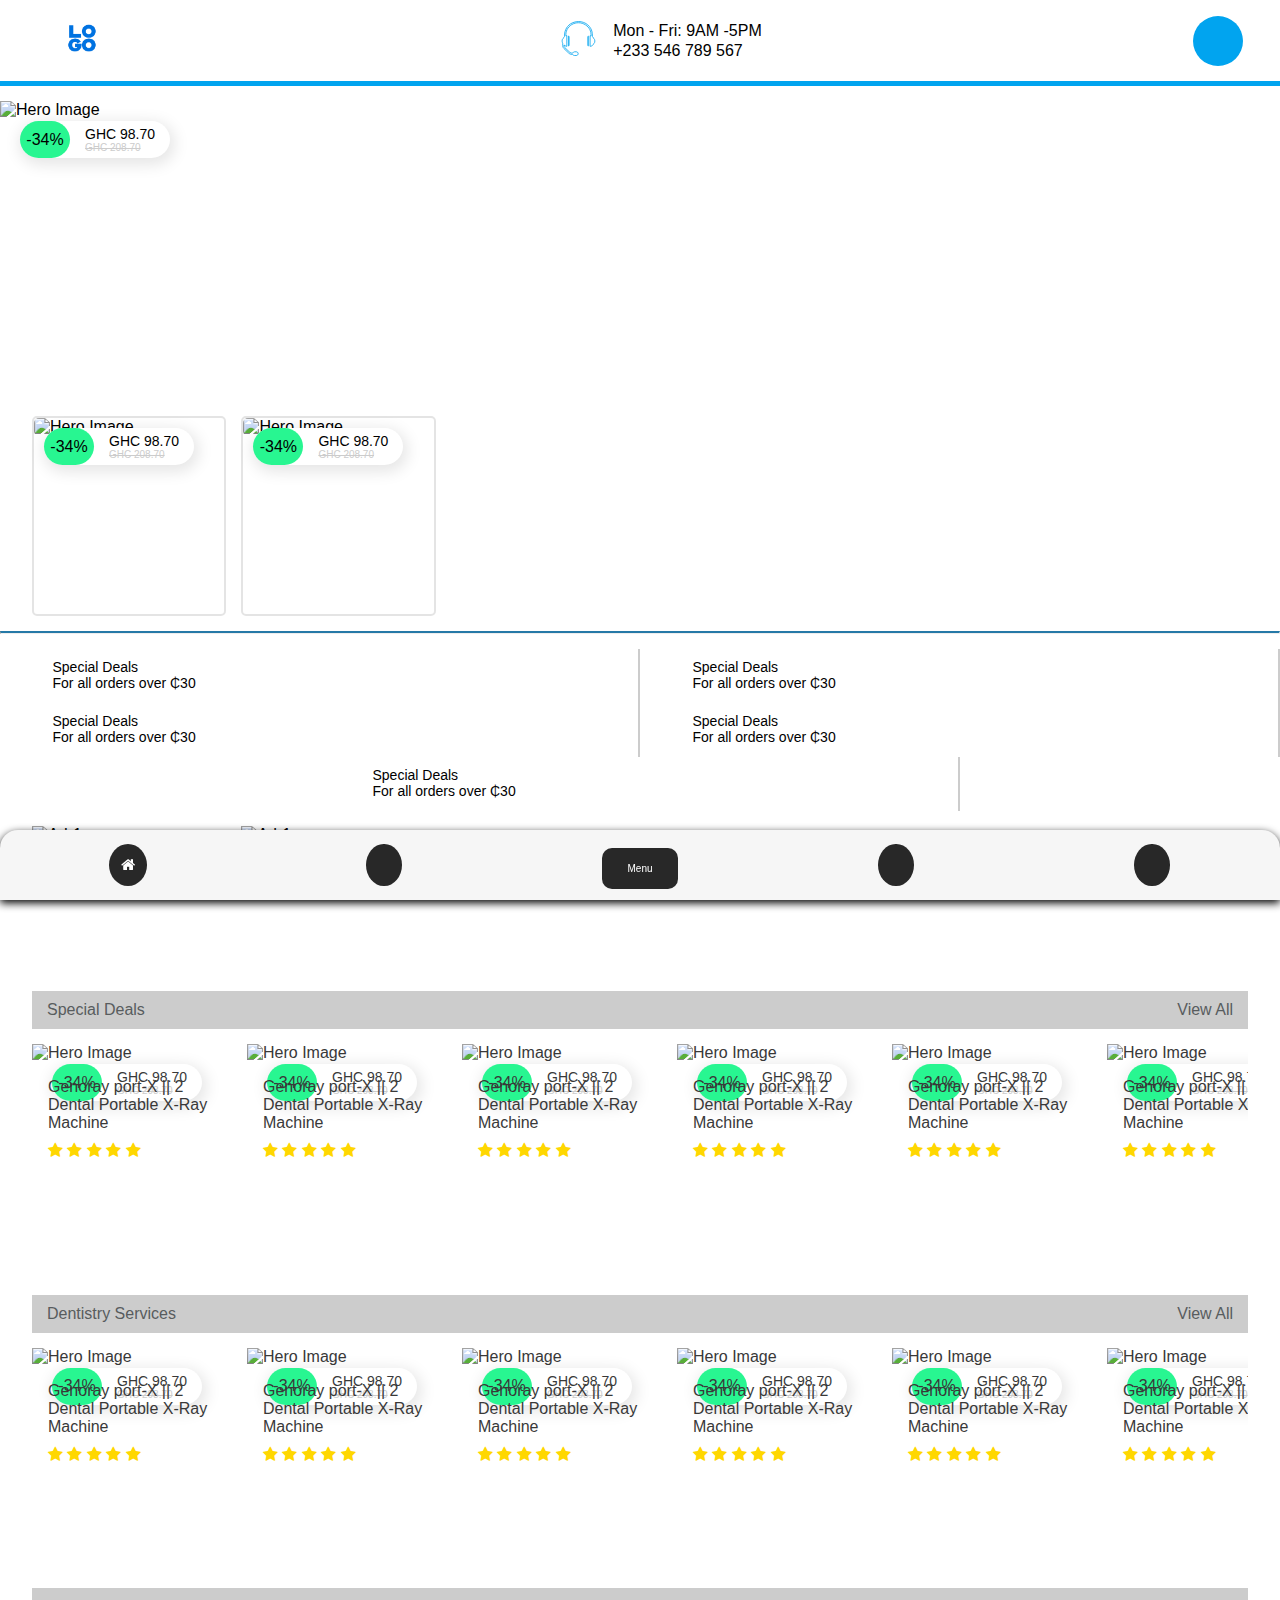
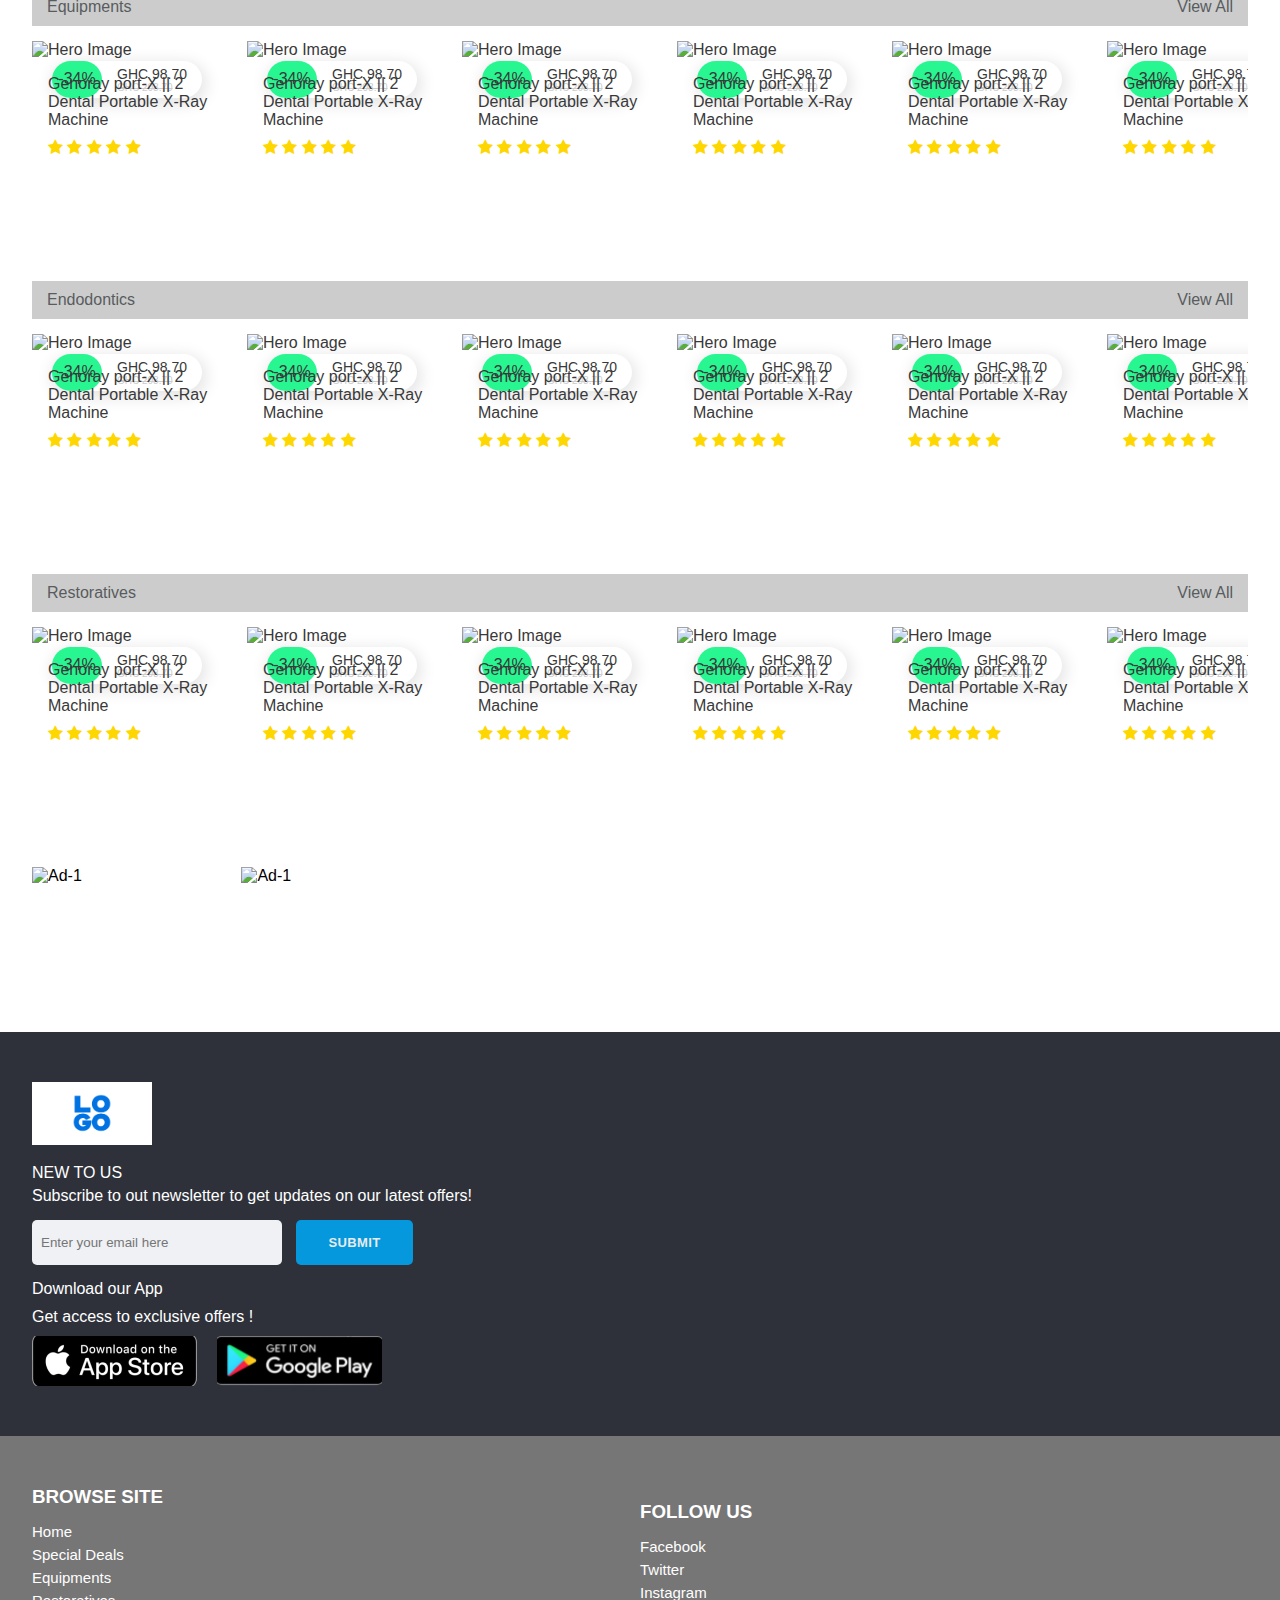
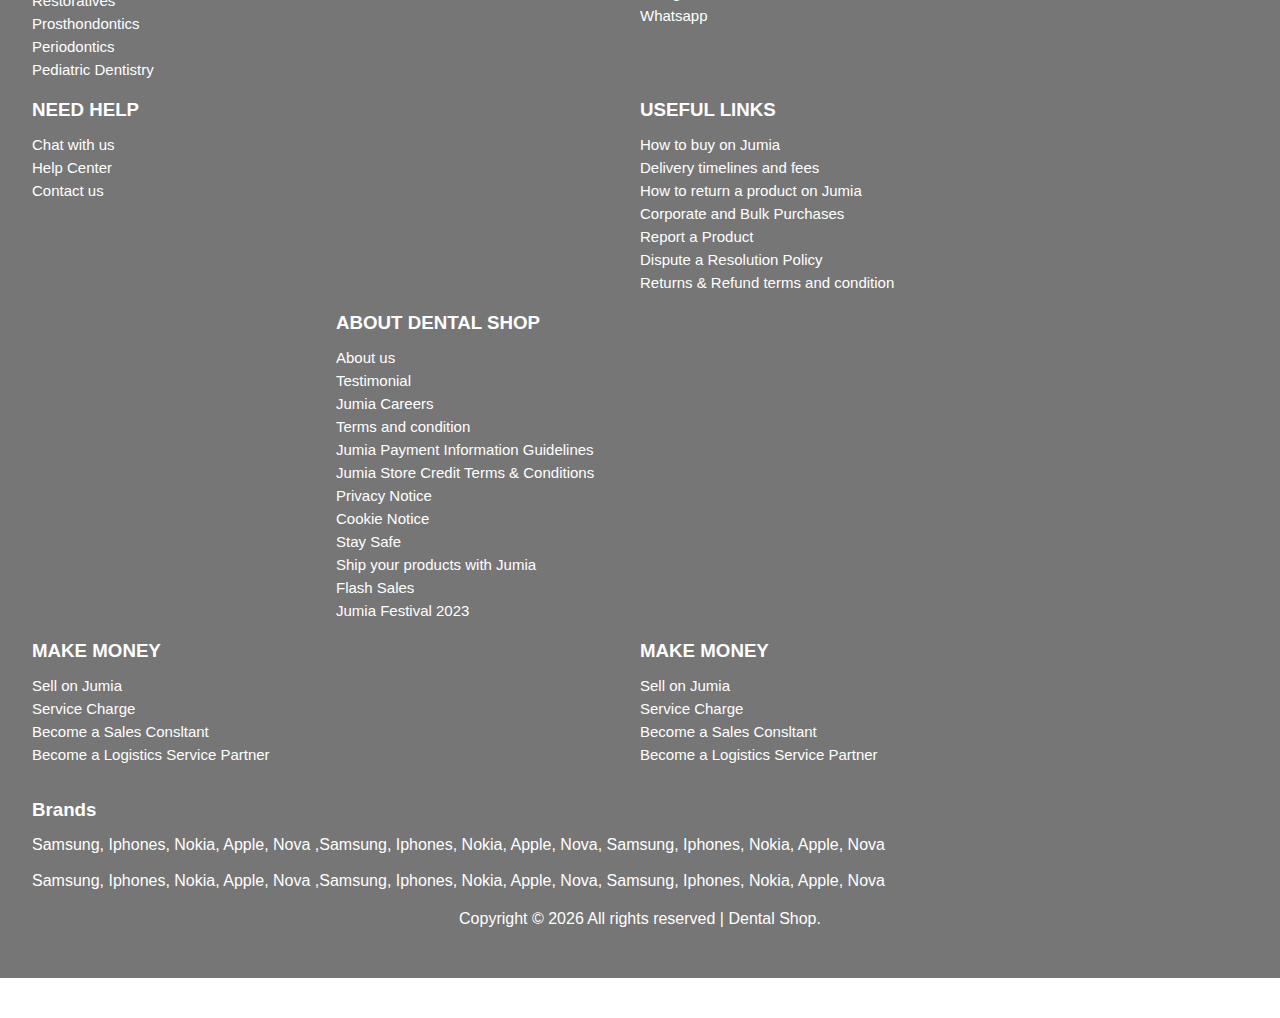
==== commit 5a483ad7: "Major Ui update and change" ====
--- a/index.html
+++ b/index.html
@@ -25,7 +25,7 @@
         </a>
 
         <a href="#" class="discover_btn">
-          <div class="nav-item--title">All menu</div>
+          <div class="nav-item--title">Menu</div>
         </a>
 
         <a href="#">
@@ -41,34 +41,33 @@
         </a>
       </div>
 
-
     <header>
      
-    <div class="container">
-
-        <div class="lower-header">
-            <div class="logo">
-                <a href="index.html">
-
-                    <img src="./img/logo-social.png" alt="Logo">
-                </a>
+        <div class="container">
+    
+            <div class="lower-header">
+                <div class="logo">
+                    <a href="index.html">
+    
+                        <img src="./img/logo-social.png" alt="Logo">
+                    </a>
+                </div>
+                <div class="working-hours">
+                   <img  class="svg" src="./svgs/HeadPhoneIcon.svg" alt="">
+                    <p class="date-time">Mon - Fri: 9AM -5PM <br>
+                        +233 546 789 567
+                    </p>
+                </div>
+    
+                <div class="search-form">
+                    <div class="shopping">
+                        <i class="fa-solid fa-user faCircle" style="font-size: 25px; color: #fff;"></i>
+                    </div>
+                </div>
+              
             </div>
-            <div class="working-hours">
-                <i class="fa-solid fa-headphones" style="font-size: 30px;"></i> 
-                <p class="date-time">Mon - Fri: 9AM -5PM <br>
-                    +233 546 789 567
-                </p>
-            </div>
-
-            <div class="search-form">
-                <div class="shopping">
-                    <i class="fa-solid fa-user faCircle" style="font-size: 15px;"></i>
-                </div>
-            </div>
-          
         </div>
-    </div>
-    </header>
+        </header>
     <div class="TabContainer">
         <div class="InnerTabs">
           <div class="MainSections">
@@ -291,7 +290,7 @@
         </div>
             <!-- Guaranteed Services -->
             <hr class="line">
-            <div class="pros-of-service snaps-inline media-scroller">
+            <div class="pros-of-service">
                 <div class="services">
                     <div class="icon">
                         <i class="fa-solid fa-truck" style="font-size: 30px; color: #2579a7;"></i> 
@@ -637,9 +636,9 @@
                     <p>Dentistry Services</p>
                     <p>View All</p>
                 </div>
-                <div class="special-deal-wrapper owl-carousel owl-theme">
-                    <a href="#">
-                    <div class="special-deal-post item">
+                <div class="special-deal-wrapper main-page snaps-inline media-scroller">
+                    <div class="special-deal-post">
+                        <a href="inner-product-page.html">
 
                             <div class="special-content-img">
                                 <img src="https://images.unsplash.com/photo-1627652284604-b17cd9520b9e?ixlib=rb-4.0.3&ixid=M3wxMjA3fDB8MHxwaG90by1wYWdlfHx8fGVufDB8fHx8fA%3D%3D&auto=format&fit=crop&w=1974&q=80" alt="Hero Image">
@@ -670,9 +669,9 @@
                                     <span class="fa fa-star checked"></span>
                                 </div>
                             </div>
-                        </div>
-                    </a>
-                    <div class="special-deal-post item">
+                        </a>
+                    </div>
+                    <div class="special-deal-post">
                         <a href="#">
 
                             <div class="special-content-img">
@@ -706,7 +705,7 @@
                             </div>
                         </a>
                     </div>
-                    <div class="special-deal-post item">
+                    <div class="special-deal-post">
                         <a href="#">
 
                             <div class="special-content-img">
@@ -740,8 +739,8 @@
                             </div>
                         </a>
                     </div>
-                    <div class="special-deal-post item">
-                        <a href="#">
+                    <div class="special-deal-post">
+                        <a href="index.html">
 
                             <div class="special-content-img">
                                 <img src="https://images.unsplash.com/photo-1627652284604-b17cd9520b9e?ixlib=rb-4.0.3&ixid=M3wxMjA3fDB8MHxwaG90by1wYWdlfHx8fGVufDB8fHx8fA%3D%3D&auto=format&fit=crop&w=1974&q=80" alt="Hero Image">
@@ -774,7 +773,7 @@
                             </div>
                         </a>
                     </div>
-                    <div class="special-deal-post item">
+                    <div class="special-deal-post">
                         <a href="#">
 
                             <div class="special-content-img">
@@ -808,7 +807,7 @@
                             </div>
                         </a>
                     </div>
-                    <div class="special-deal-post item">
+                    <div class="special-deal-post">
                         <a href="#">
 
                             <div class="special-content-img">
@@ -842,7 +841,7 @@
                             </div>
                         </a>
                     </div>
-                    <div class="special-deal-post item">
+                    <div class="special-deal-post">
                         <a href="#">
 
                             <div class="special-content-img">
@@ -876,7 +875,7 @@
                             </div>
                         </a>
                     </div>
-                    <div class="special-deal-post item">
+                    <div class="special-deal-post">
                         <a href="#">
 
                             <div class="special-content-img">
@@ -916,45 +915,45 @@
                 <div class="equipment mt-15">
 
                     <div class="deal-banner ">
-                        <p>Equipements</p>
+                        <p>Equipments</p>
                         <p>View All</p>
                     </div>
-                    <div class="special-deal-wrapper owl-carousel owl-theme">
-                        <a href="#">
-                        <div class="special-deal-post item">
-    
-                                <div class="special-content-img">
-                                    <img src="https://images.unsplash.com/photo-1627652284604-b17cd9520b9e?ixlib=rb-4.0.3&ixid=M3wxMjA3fDB8MHxwaG90by1wYWdlfHx8fGVufDB8fHx8fA%3D%3D&auto=format&fit=crop&w=1974&q=80" alt="Hero Image">
-                                </div>
-                                <div class="discount-badge">
-                                    
-                                    <div class="discount-rate">
-                                   <p>-34%</p> 
-                                </div>
-                                    <div class="discount">
-                                    <div class="new-price">
-                                        <p>GHC 98.70</p>
-                                    </div>
-                                    <div class="old-price">
-                                        <p>GHC 208.70</p>
-                                    </div>
-                                </div>
-                                </div>
-                                <div class="deal-content">
-                                    <div class="product-name">
-                                        <p>Genoray port-X || 2 Dental Portable X-Ray Machine</p>
-                                    </div>
-                                    <div class="rating">
-                                        <span class="fa fa-star checked"></span>
-                                        <span class="fa fa-star checked"></span>
-                                        <span class="fa fa-star checked"></span>
-                                        <span class="fa fa-star checked"></span>
-                                        <span class="fa fa-star checked"></span>
-                                    </div>
-                                </div>
-                            </div>
-                        </a>
-                        <div class="special-deal-post item">
+                    <div class="special-deal-wrapper main-page snaps-inline media-scroller">
+                        <div class="special-deal-post">
+                            <a href="inner-product-page.html">
+    
+                                <div class="special-content-img">
+                                    <img src="https://images.unsplash.com/photo-1627652284604-b17cd9520b9e?ixlib=rb-4.0.3&ixid=M3wxMjA3fDB8MHxwaG90by1wYWdlfHx8fGVufDB8fHx8fA%3D%3D&auto=format&fit=crop&w=1974&q=80" alt="Hero Image">
+                                </div>
+                                <div class="discount-badge">
+                                    
+                                    <div class="discount-rate">
+                                   <p>-34%</p> 
+                                </div>
+                                    <div class="discount">
+                                    <div class="new-price">
+                                        <p>GHC 98.70</p>
+                                    </div>
+                                    <div class="old-price">
+                                        <p>GHC 208.70</p>
+                                    </div>
+                                </div>
+                                </div>
+                                <div class="deal-content">
+                                    <div class="product-name">
+                                        <p>Genoray port-X || 2 Dental Portable X-Ray Machine</p>
+                                    </div>
+                                    <div class="rating">
+                                        <span class="fa fa-star checked"></span>
+                                        <span class="fa fa-star checked"></span>
+                                        <span class="fa fa-star checked"></span>
+                                        <span class="fa fa-star checked"></span>
+                                        <span class="fa fa-star checked"></span>
+                                    </div>
+                                </div>
+                            </a>
+                        </div>
+                        <div class="special-deal-post">
                             <a href="#">
     
                                 <div class="special-content-img">
@@ -988,7 +987,7 @@
                                 </div>
                             </a>
                         </div>
-                        <div class="special-deal-post item">
+                        <div class="special-deal-post">
                             <a href="#">
     
                                 <div class="special-content-img">
@@ -1022,7 +1021,41 @@
                                 </div>
                             </a>
                         </div>
-                        <div class="special-deal-post item">
+                        <div class="special-deal-post">
+                            <a href="index.html">
+    
+                                <div class="special-content-img">
+                                    <img src="https://images.unsplash.com/photo-1627652284604-b17cd9520b9e?ixlib=rb-4.0.3&ixid=M3wxMjA3fDB8MHxwaG90by1wYWdlfHx8fGVufDB8fHx8fA%3D%3D&auto=format&fit=crop&w=1974&q=80" alt="Hero Image">
+                                </div>
+                                <div class="discount-badge">
+                                    
+                                    <div class="discount-rate">
+                                   <p>-34%</p> 
+                                </div>
+                                    <div class="discount">
+                                    <div class="new-price">
+                                        <p>GHC 98.70</p>
+                                    </div>
+                                    <div class="old-price">
+                                        <p>GHC 208.70</p>
+                                    </div>
+                                </div>
+                                </div>
+                                <div class="deal-content">
+                                    <div class="product-name">
+                                        <p>Genoray port-X || 2 Dental Portable X-Ray Machine</p>
+                                    </div>
+                                    <div class="rating">
+                                        <span class="fa fa-star checked"></span>
+                                        <span class="fa fa-star checked"></span>
+                                        <span class="fa fa-star checked"></span>
+                                        <span class="fa fa-star checked"></span>
+                                        <span class="fa fa-star checked"></span>
+                                    </div>
+                                </div>
+                            </a>
+                        </div>
+                        <div class="special-deal-post">
                             <a href="#">
     
                                 <div class="special-content-img">
@@ -1056,7 +1089,7 @@
                                 </div>
                             </a>
                         </div>
-                        <div class="special-deal-post item">
+                        <div class="special-deal-post">
                             <a href="#">
     
                                 <div class="special-content-img">
@@ -1090,7 +1123,7 @@
                                 </div>
                             </a>
                         </div>
-                        <div class="special-deal-post item">
+                        <div class="special-deal-post">
                             <a href="#">
     
                                 <div class="special-content-img">
@@ -1124,41 +1157,7 @@
                                 </div>
                             </a>
                         </div>
-                        <div class="special-deal-post item">
-                            <a href="#">
-    
-                                <div class="special-content-img">
-                                    <img src="https://images.unsplash.com/photo-1627652284604-b17cd9520b9e?ixlib=rb-4.0.3&ixid=M3wxMjA3fDB8MHxwaG90by1wYWdlfHx8fGVufDB8fHx8fA%3D%3D&auto=format&fit=crop&w=1974&q=80" alt="Hero Image">
-                                </div>
-                                <div class="discount-badge">
-                                    
-                                    <div class="discount-rate">
-                                   <p>-34%</p> 
-                                </div>
-                                    <div class="discount">
-                                    <div class="new-price">
-                                        <p>GHC 98.70</p>
-                                    </div>
-                                    <div class="old-price">
-                                        <p>GHC 208.70</p>
-                                    </div>
-                                </div>
-                                </div>
-                                <div class="deal-content">
-                                    <div class="product-name">
-                                        <p>Genoray port-X || 2 Dental Portable X-Ray Machine</p>
-                                    </div>
-                                    <div class="rating">
-                                        <span class="fa fa-star checked"></span>
-                                        <span class="fa fa-star checked"></span>
-                                        <span class="fa fa-star checked"></span>
-                                        <span class="fa fa-star checked"></span>
-                                        <span class="fa fa-star checked"></span>
-                                    </div>
-                                </div>
-                            </a>
-                        </div>
-                        <div class="special-deal-post item">
+                        <div class="special-deal-post">
                             <a href="#">
     
                                 <div class="special-content-img">
@@ -1202,42 +1201,42 @@
                         <p>Endodontics</p>
                         <p>View All</p>
                     </div>
-                    <div class="special-deal-wrapper owl-carousel owl-theme">
-                        <a href="#">
-                        <div class="special-deal-post item">
-    
-                                <div class="special-content-img">
-                                    <img src="https://images.unsplash.com/photo-1627652284604-b17cd9520b9e?ixlib=rb-4.0.3&ixid=M3wxMjA3fDB8MHxwaG90by1wYWdlfHx8fGVufDB8fHx8fA%3D%3D&auto=format&fit=crop&w=1974&q=80" alt="Hero Image">
-                                </div>
-                                <div class="discount-badge">
-                                    
-                                    <div class="discount-rate">
-                                   <p>-34%</p> 
-                                </div>
-                                    <div class="discount">
-                                    <div class="new-price">
-                                        <p>GHC 98.70</p>
-                                    </div>
-                                    <div class="old-price">
-                                        <p>GHC 208.70</p>
-                                    </div>
-                                </div>
-                                </div>
-                                <div class="deal-content">
-                                    <div class="product-name">
-                                        <p>Genoray port-X || 2 Dental Portable X-Ray Machine</p>
-                                    </div>
-                                    <div class="rating">
-                                        <span class="fa fa-star checked"></span>
-                                        <span class="fa fa-star checked"></span>
-                                        <span class="fa fa-star checked"></span>
-                                        <span class="fa fa-star checked"></span>
-                                        <span class="fa fa-star checked"></span>
-                                    </div>
-                                </div>
-                            </div>
-                        </a>
-                        <div class="special-deal-post item">
+                    <div class="special-deal-wrapper main-page snaps-inline media-scroller">
+                        <div class="special-deal-post">
+                            <a href="inner-product-page.html">
+    
+                                <div class="special-content-img">
+                                    <img src="https://images.unsplash.com/photo-1627652284604-b17cd9520b9e?ixlib=rb-4.0.3&ixid=M3wxMjA3fDB8MHxwaG90by1wYWdlfHx8fGVufDB8fHx8fA%3D%3D&auto=format&fit=crop&w=1974&q=80" alt="Hero Image">
+                                </div>
+                                <div class="discount-badge">
+                                    
+                                    <div class="discount-rate">
+                                   <p>-34%</p> 
+                                </div>
+                                    <div class="discount">
+                                    <div class="new-price">
+                                        <p>GHC 98.70</p>
+                                    </div>
+                                    <div class="old-price">
+                                        <p>GHC 208.70</p>
+                                    </div>
+                                </div>
+                                </div>
+                                <div class="deal-content">
+                                    <div class="product-name">
+                                        <p>Genoray port-X || 2 Dental Portable X-Ray Machine</p>
+                                    </div>
+                                    <div class="rating">
+                                        <span class="fa fa-star checked"></span>
+                                        <span class="fa fa-star checked"></span>
+                                        <span class="fa fa-star checked"></span>
+                                        <span class="fa fa-star checked"></span>
+                                        <span class="fa fa-star checked"></span>
+                                    </div>
+                                </div>
+                            </a>
+                        </div>
+                        <div class="special-deal-post">
                             <a href="#">
     
                                 <div class="special-content-img">
@@ -1271,7 +1270,7 @@
                                 </div>
                             </a>
                         </div>
-                        <div class="special-deal-post item">
+                        <div class="special-deal-post">
                             <a href="#">
     
                                 <div class="special-content-img">
@@ -1305,7 +1304,41 @@
                                 </div>
                             </a>
                         </div>
-                        <div class="special-deal-post item">
+                        <div class="special-deal-post">
+                            <a href="index.html">
+    
+                                <div class="special-content-img">
+                                    <img src="https://images.unsplash.com/photo-1627652284604-b17cd9520b9e?ixlib=rb-4.0.3&ixid=M3wxMjA3fDB8MHxwaG90by1wYWdlfHx8fGVufDB8fHx8fA%3D%3D&auto=format&fit=crop&w=1974&q=80" alt="Hero Image">
+                                </div>
+                                <div class="discount-badge">
+                                    
+                                    <div class="discount-rate">
+                                   <p>-34%</p> 
+                                </div>
+                                    <div class="discount">
+                                    <div class="new-price">
+                                        <p>GHC 98.70</p>
+                                    </div>
+                                    <div class="old-price">
+                                        <p>GHC 208.70</p>
+                                    </div>
+                                </div>
+                                </div>
+                                <div class="deal-content">
+                                    <div class="product-name">
+                                        <p>Genoray port-X || 2 Dental Portable X-Ray Machine</p>
+                                    </div>
+                                    <div class="rating">
+                                        <span class="fa fa-star checked"></span>
+                                        <span class="fa fa-star checked"></span>
+                                        <span class="fa fa-star checked"></span>
+                                        <span class="fa fa-star checked"></span>
+                                        <span class="fa fa-star checked"></span>
+                                    </div>
+                                </div>
+                            </a>
+                        </div>
+                        <div class="special-deal-post">
                             <a href="#">
     
                                 <div class="special-content-img">
@@ -1339,7 +1372,7 @@
                                 </div>
                             </a>
                         </div>
-                        <div class="special-deal-post item">
+                        <div class="special-deal-post">
                             <a href="#">
     
                                 <div class="special-content-img">
@@ -1373,7 +1406,7 @@
                                 </div>
                             </a>
                         </div>
-                        <div class="special-deal-post item">
+                        <div class="special-deal-post">
                             <a href="#">
     
                                 <div class="special-content-img">
@@ -1407,41 +1440,7 @@
                                 </div>
                             </a>
                         </div>
-                        <div class="special-deal-post item">
-                            <a href="#">
-    
-                                <div class="special-content-img">
-                                    <img src="https://images.unsplash.com/photo-1627652284604-b17cd9520b9e?ixlib=rb-4.0.3&ixid=M3wxMjA3fDB8MHxwaG90by1wYWdlfHx8fGVufDB8fHx8fA%3D%3D&auto=format&fit=crop&w=1974&q=80" alt="Hero Image">
-                                </div>
-                                <div class="discount-badge">
-                                    
-                                    <div class="discount-rate">
-                                   <p>-34%</p> 
-                                </div>
-                                    <div class="discount">
-                                    <div class="new-price">
-                                        <p>GHC 98.70</p>
-                                    </div>
-                                    <div class="old-price">
-                                        <p>GHC 208.70</p>
-                                    </div>
-                                </div>
-                                </div>
-                                <div class="deal-content">
-                                    <div class="product-name">
-                                        <p>Genoray port-X || 2 Dental Portable X-Ray Machine</p>
-                                    </div>
-                                    <div class="rating">
-                                        <span class="fa fa-star checked"></span>
-                                        <span class="fa fa-star checked"></span>
-                                        <span class="fa fa-star checked"></span>
-                                        <span class="fa fa-star checked"></span>
-                                        <span class="fa fa-star checked"></span>
-                                    </div>
-                                </div>
-                            </a>
-                        </div>
-                        <div class="special-deal-post item">
+                        <div class="special-deal-post">
                             <a href="#">
     
                                 <div class="special-content-img">
@@ -1484,280 +1483,280 @@
                            <p>Restoratives</p>
                            <p>View All</p>
                        </div>
-                       <div class="special-deal-wrapper owl-carousel owl-theme">
-                           <a href="#">
-                           <div class="special-deal-post item">
-       
-                                   <div class="special-content-img">
-                                       <img src="https://images.unsplash.com/photo-1627652284604-b17cd9520b9e?ixlib=rb-4.0.3&ixid=M3wxMjA3fDB8MHxwaG90by1wYWdlfHx8fGVufDB8fHx8fA%3D%3D&auto=format&fit=crop&w=1974&q=80" alt="Hero Image">
-                                   </div>
-                                   <div class="discount-badge">
-                                       
-                                       <div class="discount-rate">
-                                      <p>-34%</p> 
-                                   </div>
-                                       <div class="discount">
-                                       <div class="new-price">
-                                           <p>GHC 98.70</p>
-                                       </div>
-                                       <div class="old-price">
-                                           <p>GHC 208.70</p>
-                                       </div>
-                                   </div>
-                                   </div>
-                                   <div class="deal-content">
-                                       <div class="product-name">
-                                           <p>Genoray port-X || 2 Dental Portable X-Ray Machine</p>
-                                       </div>
-                                       <div class="rating">
-                                           <span class="fa fa-star checked"></span>
-                                           <span class="fa fa-star checked"></span>
-                                           <span class="fa fa-star checked"></span>
-                                           <span class="fa fa-star checked"></span>
-                                           <span class="fa fa-star checked"></span>
-                                       </div>
-                                   </div>
-                               </div>
-                           </a>
-                           <div class="special-deal-post item">
-                               <a href="#">
-       
-                                   <div class="special-content-img">
-                                       <img src="https://images.unsplash.com/photo-1627652284604-b17cd9520b9e?ixlib=rb-4.0.3&ixid=M3wxMjA3fDB8MHxwaG90by1wYWdlfHx8fGVufDB8fHx8fA%3D%3D&auto=format&fit=crop&w=1974&q=80" alt="Hero Image">
-                                   </div>
-                                   <div class="discount-badge">
-                                       
-                                       <div class="discount-rate">
-                                      <p>-34%</p> 
-                                   </div>
-                                       <div class="discount">
-                                       <div class="new-price">
-                                           <p>GHC 98.70</p>
-                                       </div>
-                                       <div class="old-price">
-                                           <p>GHC 208.70</p>
-                                       </div>
-                                   </div>
-                                   </div>
-                                   <div class="deal-content">
-                                       <div class="product-name">
-                                           <p>Genoray port-X || 2 Dental Portable X-Ray Machine</p>
-                                       </div>
-                                       <div class="rating">
-                                           <span class="fa fa-star checked"></span>
-                                           <span class="fa fa-star checked"></span>
-                                           <span class="fa fa-star checked"></span>
-                                           <span class="fa fa-star checked"></span>
-                                           <span class="fa fa-star checked"></span>
-                                       </div>
-                                   </div>
-                               </a>
-                           </div>
-                           <div class="special-deal-post item">
-                               <a href="#">
-       
-                                   <div class="special-content-img">
-                                       <img src="https://images.unsplash.com/photo-1627652284604-b17cd9520b9e?ixlib=rb-4.0.3&ixid=M3wxMjA3fDB8MHxwaG90by1wYWdlfHx8fGVufDB8fHx8fA%3D%3D&auto=format&fit=crop&w=1974&q=80" alt="Hero Image">
-                                   </div>
-                                   <div class="discount-badge">
-                                       
-                                       <div class="discount-rate">
-                                      <p>-34%</p> 
-                                   </div>
-                                       <div class="discount">
-                                       <div class="new-price">
-                                           <p>GHC 98.70</p>
-                                       </div>
-                                       <div class="old-price">
-                                           <p>GHC 208.70</p>
-                                       </div>
-                                   </div>
-                                   </div>
-                                   <div class="deal-content">
-                                       <div class="product-name">
-                                           <p>Genoray port-X || 2 Dental Portable X-Ray Machine</p>
-                                       </div>
-                                       <div class="rating">
-                                           <span class="fa fa-star checked"></span>
-                                           <span class="fa fa-star checked"></span>
-                                           <span class="fa fa-star checked"></span>
-                                           <span class="fa fa-star checked"></span>
-                                           <span class="fa fa-star checked"></span>
-                                       </div>
-                                   </div>
-                               </a>
-                           </div>
-                           <div class="special-deal-post item">
-                               <a href="#">
-       
-                                   <div class="special-content-img">
-                                       <img src="https://images.unsplash.com/photo-1627652284604-b17cd9520b9e?ixlib=rb-4.0.3&ixid=M3wxMjA3fDB8MHxwaG90by1wYWdlfHx8fGVufDB8fHx8fA%3D%3D&auto=format&fit=crop&w=1974&q=80" alt="Hero Image">
-                                   </div>
-                                   <div class="discount-badge">
-                                       
-                                       <div class="discount-rate">
-                                      <p>-34%</p> 
-                                   </div>
-                                       <div class="discount">
-                                       <div class="new-price">
-                                           <p>GHC 98.70</p>
-                                       </div>
-                                       <div class="old-price">
-                                           <p>GHC 208.70</p>
-                                       </div>
-                                   </div>
-                                   </div>
-                                   <div class="deal-content">
-                                       <div class="product-name">
-                                           <p>Genoray port-X || 2 Dental Portable X-Ray Machine</p>
-                                       </div>
-                                       <div class="rating">
-                                           <span class="fa fa-star checked"></span>
-                                           <span class="fa fa-star checked"></span>
-                                           <span class="fa fa-star checked"></span>
-                                           <span class="fa fa-star checked"></span>
-                                           <span class="fa fa-star checked"></span>
-                                       </div>
-                                   </div>
-                               </a>
-                           </div>
-                           <div class="special-deal-post item">
-                               <a href="#">
-       
-                                   <div class="special-content-img">
-                                       <img src="https://images.unsplash.com/photo-1627652284604-b17cd9520b9e?ixlib=rb-4.0.3&ixid=M3wxMjA3fDB8MHxwaG90by1wYWdlfHx8fGVufDB8fHx8fA%3D%3D&auto=format&fit=crop&w=1974&q=80" alt="Hero Image">
-                                   </div>
-                                   <div class="discount-badge">
-                                       
-                                       <div class="discount-rate">
-                                      <p>-34%</p> 
-                                   </div>
-                                       <div class="discount">
-                                       <div class="new-price">
-                                           <p>GHC 98.70</p>
-                                       </div>
-                                       <div class="old-price">
-                                           <p>GHC 208.70</p>
-                                       </div>
-                                   </div>
-                                   </div>
-                                   <div class="deal-content">
-                                       <div class="product-name">
-                                           <p>Genoray port-X || 2 Dental Portable X-Ray Machine</p>
-                                       </div>
-                                       <div class="rating">
-                                           <span class="fa fa-star checked"></span>
-                                           <span class="fa fa-star checked"></span>
-                                           <span class="fa fa-star checked"></span>
-                                           <span class="fa fa-star checked"></span>
-                                           <span class="fa fa-star checked"></span>
-                                       </div>
-                                   </div>
-                               </a>
-                           </div>
-                           <div class="special-deal-post item">
-                               <a href="#">
-       
-                                   <div class="special-content-img">
-                                       <img src="https://images.unsplash.com/photo-1627652284604-b17cd9520b9e?ixlib=rb-4.0.3&ixid=M3wxMjA3fDB8MHxwaG90by1wYWdlfHx8fGVufDB8fHx8fA%3D%3D&auto=format&fit=crop&w=1974&q=80" alt="Hero Image">
-                                   </div>
-                                   <div class="discount-badge">
-                                       
-                                       <div class="discount-rate">
-                                      <p>-34%</p> 
-                                   </div>
-                                       <div class="discount">
-                                       <div class="new-price">
-                                           <p>GHC 98.70</p>
-                                       </div>
-                                       <div class="old-price">
-                                           <p>GHC 208.70</p>
-                                       </div>
-                                   </div>
-                                   </div>
-                                   <div class="deal-content">
-                                       <div class="product-name">
-                                           <p>Genoray port-X || 2 Dental Portable X-Ray Machine</p>
-                                       </div>
-                                       <div class="rating">
-                                           <span class="fa fa-star checked"></span>
-                                           <span class="fa fa-star checked"></span>
-                                           <span class="fa fa-star checked"></span>
-                                           <span class="fa fa-star checked"></span>
-                                           <span class="fa fa-star checked"></span>
-                                       </div>
-                                   </div>
-                               </a>
-                           </div>
-                           <div class="special-deal-post item">
-                               <a href="#">
-       
-                                   <div class="special-content-img">
-                                       <img src="https://images.unsplash.com/photo-1627652284604-b17cd9520b9e?ixlib=rb-4.0.3&ixid=M3wxMjA3fDB8MHxwaG90by1wYWdlfHx8fGVufDB8fHx8fA%3D%3D&auto=format&fit=crop&w=1974&q=80" alt="Hero Image">
-                                   </div>
-                                   <div class="discount-badge">
-                                       
-                                       <div class="discount-rate">
-                                      <p>-34%</p> 
-                                   </div>
-                                       <div class="discount">
-                                       <div class="new-price">
-                                           <p>GHC 98.70</p>
-                                       </div>
-                                       <div class="old-price">
-                                           <p>GHC 208.70</p>
-                                       </div>
-                                   </div>
-                                   </div>
-                                   <div class="deal-content">
-                                       <div class="product-name">
-                                           <p>Genoray port-X || 2 Dental Portable X-Ray Machine</p>
-                                       </div>
-                                       <div class="rating">
-                                           <span class="fa fa-star checked"></span>
-                                           <span class="fa fa-star checked"></span>
-                                           <span class="fa fa-star checked"></span>
-                                           <span class="fa fa-star checked"></span>
-                                           <span class="fa fa-star checked"></span>
-                                       </div>
-                                   </div>
-                               </a>
-                           </div>
-                           <div class="special-deal-post item">
-                               <a href="#">
-       
-                                   <div class="special-content-img">
-                                       <img src="https://images.unsplash.com/photo-1627652284604-b17cd9520b9e?ixlib=rb-4.0.3&ixid=M3wxMjA3fDB8MHxwaG90by1wYWdlfHx8fGVufDB8fHx8fA%3D%3D&auto=format&fit=crop&w=1974&q=80" alt="Hero Image">
-                                   </div>
-                                   <div class="discount-badge">
-                                       
-                                       <div class="discount-rate">
-                                      <p>-34%</p> 
-                                   </div>
-                                       <div class="discount">
-                                       <div class="new-price">
-                                           <p>GHC 98.70</p>
-                                       </div>
-                                       <div class="old-price">
-                                           <p>GHC 208.70</p>
-                                       </div>
-                                   </div>
-                                   </div>
-                                   <div class="deal-content">
-                                       <div class="product-name">
-                                           <p>Genoray port-X || 2 Dental Portable X-Ray Machine</p>
-                                       </div>
-                                       <div class="rating">
-                                           <span class="fa fa-star checked"></span>
-                                           <span class="fa fa-star checked"></span>
-                                           <span class="fa fa-star checked"></span>
-                                           <span class="fa fa-star checked"></span>
-                                           <span class="fa fa-star checked"></span>
-                                       </div>
-                                   </div>
-                               </a>
-                           </div>
-                       </div>
+                       <div class="special-deal-wrapper main-page snaps-inline media-scroller">
+                        <div class="special-deal-post">
+                            <a href="inner-product-page.html">
+    
+                                <div class="special-content-img">
+                                    <img src="https://images.unsplash.com/photo-1627652284604-b17cd9520b9e?ixlib=rb-4.0.3&ixid=M3wxMjA3fDB8MHxwaG90by1wYWdlfHx8fGVufDB8fHx8fA%3D%3D&auto=format&fit=crop&w=1974&q=80" alt="Hero Image">
+                                </div>
+                                <div class="discount-badge">
+                                    
+                                    <div class="discount-rate">
+                                   <p>-34%</p> 
+                                </div>
+                                    <div class="discount">
+                                    <div class="new-price">
+                                        <p>GHC 98.70</p>
+                                    </div>
+                                    <div class="old-price">
+                                        <p>GHC 208.70</p>
+                                    </div>
+                                </div>
+                                </div>
+                                <div class="deal-content">
+                                    <div class="product-name">
+                                        <p>Genoray port-X || 2 Dental Portable X-Ray Machine</p>
+                                    </div>
+                                    <div class="rating">
+                                        <span class="fa fa-star checked"></span>
+                                        <span class="fa fa-star checked"></span>
+                                        <span class="fa fa-star checked"></span>
+                                        <span class="fa fa-star checked"></span>
+                                        <span class="fa fa-star checked"></span>
+                                    </div>
+                                </div>
+                            </a>
+                        </div>
+                        <div class="special-deal-post">
+                            <a href="#">
+    
+                                <div class="special-content-img">
+                                    <img src="https://images.unsplash.com/photo-1627652284604-b17cd9520b9e?ixlib=rb-4.0.3&ixid=M3wxMjA3fDB8MHxwaG90by1wYWdlfHx8fGVufDB8fHx8fA%3D%3D&auto=format&fit=crop&w=1974&q=80" alt="Hero Image">
+                                </div>
+                                <div class="discount-badge">
+                                    
+                                    <div class="discount-rate">
+                                   <p>-34%</p> 
+                                </div>
+                                    <div class="discount">
+                                    <div class="new-price">
+                                        <p>GHC 98.70</p>
+                                    </div>
+                                    <div class="old-price">
+                                        <p>GHC 208.70</p>
+                                    </div>
+                                </div>
+                                </div>
+                                <div class="deal-content">
+                                    <div class="product-name">
+                                        <p>Genoray port-X || 2 Dental Portable X-Ray Machine</p>
+                                    </div>
+                                    <div class="rating">
+                                        <span class="fa fa-star checked"></span>
+                                        <span class="fa fa-star checked"></span>
+                                        <span class="fa fa-star checked"></span>
+                                        <span class="fa fa-star checked"></span>
+                                        <span class="fa fa-star checked"></span>
+                                    </div>
+                                </div>
+                            </a>
+                        </div>
+                        <div class="special-deal-post">
+                            <a href="#">
+    
+                                <div class="special-content-img">
+                                    <img src="https://images.unsplash.com/photo-1627652284604-b17cd9520b9e?ixlib=rb-4.0.3&ixid=M3wxMjA3fDB8MHxwaG90by1wYWdlfHx8fGVufDB8fHx8fA%3D%3D&auto=format&fit=crop&w=1974&q=80" alt="Hero Image">
+                                </div>
+                                <div class="discount-badge">
+                                    
+                                    <div class="discount-rate">
+                                   <p>-34%</p> 
+                                </div>
+                                    <div class="discount">
+                                    <div class="new-price">
+                                        <p>GHC 98.70</p>
+                                    </div>
+                                    <div class="old-price">
+                                        <p>GHC 208.70</p>
+                                    </div>
+                                </div>
+                                </div>
+                                <div class="deal-content">
+                                    <div class="product-name">
+                                        <p>Genoray port-X || 2 Dental Portable X-Ray Machine</p>
+                                    </div>
+                                    <div class="rating">
+                                        <span class="fa fa-star checked"></span>
+                                        <span class="fa fa-star checked"></span>
+                                        <span class="fa fa-star checked"></span>
+                                        <span class="fa fa-star checked"></span>
+                                        <span class="fa fa-star checked"></span>
+                                    </div>
+                                </div>
+                            </a>
+                        </div>
+                        <div class="special-deal-post">
+                            <a href="index.html">
+    
+                                <div class="special-content-img">
+                                    <img src="https://images.unsplash.com/photo-1627652284604-b17cd9520b9e?ixlib=rb-4.0.3&ixid=M3wxMjA3fDB8MHxwaG90by1wYWdlfHx8fGVufDB8fHx8fA%3D%3D&auto=format&fit=crop&w=1974&q=80" alt="Hero Image">
+                                </div>
+                                <div class="discount-badge">
+                                    
+                                    <div class="discount-rate">
+                                   <p>-34%</p> 
+                                </div>
+                                    <div class="discount">
+                                    <div class="new-price">
+                                        <p>GHC 98.70</p>
+                                    </div>
+                                    <div class="old-price">
+                                        <p>GHC 208.70</p>
+                                    </div>
+                                </div>
+                                </div>
+                                <div class="deal-content">
+                                    <div class="product-name">
+                                        <p>Genoray port-X || 2 Dental Portable X-Ray Machine</p>
+                                    </div>
+                                    <div class="rating">
+                                        <span class="fa fa-star checked"></span>
+                                        <span class="fa fa-star checked"></span>
+                                        <span class="fa fa-star checked"></span>
+                                        <span class="fa fa-star checked"></span>
+                                        <span class="fa fa-star checked"></span>
+                                    </div>
+                                </div>
+                            </a>
+                        </div>
+                        <div class="special-deal-post">
+                            <a href="#">
+    
+                                <div class="special-content-img">
+                                    <img src="https://images.unsplash.com/photo-1627652284604-b17cd9520b9e?ixlib=rb-4.0.3&ixid=M3wxMjA3fDB8MHxwaG90by1wYWdlfHx8fGVufDB8fHx8fA%3D%3D&auto=format&fit=crop&w=1974&q=80" alt="Hero Image">
+                                </div>
+                                <div class="discount-badge">
+                                    
+                                    <div class="discount-rate">
+                                   <p>-34%</p> 
+                                </div>
+                                    <div class="discount">
+                                    <div class="new-price">
+                                        <p>GHC 98.70</p>
+                                    </div>
+                                    <div class="old-price">
+                                        <p>GHC 208.70</p>
+                                    </div>
+                                </div>
+                                </div>
+                                <div class="deal-content">
+                                    <div class="product-name">
+                                        <p>Genoray port-X || 2 Dental Portable X-Ray Machine</p>
+                                    </div>
+                                    <div class="rating">
+                                        <span class="fa fa-star checked"></span>
+                                        <span class="fa fa-star checked"></span>
+                                        <span class="fa fa-star checked"></span>
+                                        <span class="fa fa-star checked"></span>
+                                        <span class="fa fa-star checked"></span>
+                                    </div>
+                                </div>
+                            </a>
+                        </div>
+                        <div class="special-deal-post">
+                            <a href="#">
+    
+                                <div class="special-content-img">
+                                    <img src="https://images.unsplash.com/photo-1627652284604-b17cd9520b9e?ixlib=rb-4.0.3&ixid=M3wxMjA3fDB8MHxwaG90by1wYWdlfHx8fGVufDB8fHx8fA%3D%3D&auto=format&fit=crop&w=1974&q=80" alt="Hero Image">
+                                </div>
+                                <div class="discount-badge">
+                                    
+                                    <div class="discount-rate">
+                                   <p>-34%</p> 
+                                </div>
+                                    <div class="discount">
+                                    <div class="new-price">
+                                        <p>GHC 98.70</p>
+                                    </div>
+                                    <div class="old-price">
+                                        <p>GHC 208.70</p>
+                                    </div>
+                                </div>
+                                </div>
+                                <div class="deal-content">
+                                    <div class="product-name">
+                                        <p>Genoray port-X || 2 Dental Portable X-Ray Machine</p>
+                                    </div>
+                                    <div class="rating">
+                                        <span class="fa fa-star checked"></span>
+                                        <span class="fa fa-star checked"></span>
+                                        <span class="fa fa-star checked"></span>
+                                        <span class="fa fa-star checked"></span>
+                                        <span class="fa fa-star checked"></span>
+                                    </div>
+                                </div>
+                            </a>
+                        </div>
+                        <div class="special-deal-post">
+                            <a href="#">
+    
+                                <div class="special-content-img">
+                                    <img src="https://images.unsplash.com/photo-1627652284604-b17cd9520b9e?ixlib=rb-4.0.3&ixid=M3wxMjA3fDB8MHxwaG90by1wYWdlfHx8fGVufDB8fHx8fA%3D%3D&auto=format&fit=crop&w=1974&q=80" alt="Hero Image">
+                                </div>
+                                <div class="discount-badge">
+                                    
+                                    <div class="discount-rate">
+                                   <p>-34%</p> 
+                                </div>
+                                    <div class="discount">
+                                    <div class="new-price">
+                                        <p>GHC 98.70</p>
+                                    </div>
+                                    <div class="old-price">
+                                        <p>GHC 208.70</p>
+                                    </div>
+                                </div>
+                                </div>
+                                <div class="deal-content">
+                                    <div class="product-name">
+                                        <p>Genoray port-X || 2 Dental Portable X-Ray Machine</p>
+                                    </div>
+                                    <div class="rating">
+                                        <span class="fa fa-star checked"></span>
+                                        <span class="fa fa-star checked"></span>
+                                        <span class="fa fa-star checked"></span>
+                                        <span class="fa fa-star checked"></span>
+                                        <span class="fa fa-star checked"></span>
+                                    </div>
+                                </div>
+                            </a>
+                        </div>
+                        <div class="special-deal-post">
+                            <a href="#">
+    
+                                <div class="special-content-img">
+                                    <img src="https://images.unsplash.com/photo-1627652284604-b17cd9520b9e?ixlib=rb-4.0.3&ixid=M3wxMjA3fDB8MHxwaG90by1wYWdlfHx8fGVufDB8fHx8fA%3D%3D&auto=format&fit=crop&w=1974&q=80" alt="Hero Image">
+                                </div>
+                                <div class="discount-badge">
+                                    
+                                    <div class="discount-rate">
+                                   <p>-34%</p> 
+                                </div>
+                                    <div class="discount">
+                                    <div class="new-price">
+                                        <p>GHC 98.70</p>
+                                    </div>
+                                    <div class="old-price">
+                                        <p>GHC 208.70</p>
+                                    </div>
+                                </div>
+                                </div>
+                                <div class="deal-content">
+                                    <div class="product-name">
+                                        <p>Genoray port-X || 2 Dental Portable X-Ray Machine</p>
+                                    </div>
+                                    <div class="rating">
+                                        <span class="fa fa-star checked"></span>
+                                        <span class="fa fa-star checked"></span>
+                                        <span class="fa fa-star checked"></span>
+                                        <span class="fa fa-star checked"></span>
+                                        <span class="fa fa-star checked"></span>
+                                    </div>
+                                </div>
+                            </a>
+                        </div>
+                    </div>
                    </div>
             </div>
             <!-- Ad section -->
--- a/css/style.css
+++ b/css/style.css
@@ -52,7 +52,6 @@
 .login-main .login-wrapper .cta-links {
   margin: 0 auto;
   border-bottom: 3px solid;
-  width: 50%;
   height: 40px;
   margin-bottom: 10px;
   text-align: center;
@@ -69,7 +68,6 @@
   color: #000;
 }
 .login-main .login-wrapper .form-login {
-  width: 50%;
   margin: 0 auto;
   text-align: center;
 }
@@ -144,7 +142,10 @@
   position: relative;
   width: 100%;
   display: flex;
+  flex-direction: column;
   justify-content: space-between;
+  align-items: flex-start;
+  gap: 15px;
 }
 
 .signin .content .form .links a {
@@ -198,6 +199,11 @@
   flex-wrap: wrap;
   align-items: center;
 }
+@media (max-width: 320px) {
+  main .special .hero-content-span .options {
+    gap: 10px;
+  }
+}
 main .special .hero-content-span .options p {
   color: #9E9E9E;
 }
@@ -207,12 +213,34 @@
   border: none;
   width: 114.5px;
 }
+@media (max-width: 375px) {
+  main .special .hero-content-span .options select {
+    width: 98.75px;
+  }
+}
+@media (max-width: 320px) {
+  main .special .hero-content-span .options select {
+    width: 88px;
+  }
+}
 main .special .hero-content-span .special-deal-wrapper {
   flex-wrap: wrap;
 }
 main .special .hero-content-span .special-deal-wrapper .special-deal-post {
   width: 194.375px;
   height: 245px;
+}
+@media (max-width: 375px) {
+  main .special .hero-content-span .special-deal-wrapper .special-deal-post {
+    width: 170.62px;
+    height: 220px;
+  }
+}
+@media (max-width: 320px) {
+  main .special .hero-content-span .special-deal-wrapper .special-deal-post {
+    width: 144.5px;
+    height: 200px;
+  }
 }
 main .special .hero-content-span .special-deal-wrapper .special-deal-post .special-content-img img {
   width: 194.375px;
@@ -830,6 +858,10 @@
 
 body {
   font-family: "Helvetica", sans-serif;
+}
+
+.svg {
+  width: 40px;
 }
 
 .TabContainer {
@@ -1275,9 +1307,22 @@
   display: flex;
   gap: 10px;
   flex-shrink: 0; /* Prevent the services divs from shrinking */
-  width: 255px;
+  width: 50%;
   padding: 10px 20px;
   border-right: 2px solid #ccc;
+}
+@media (max-width: 320px) {
+  .services {
+    padding: 8px 11px;
+  }
+}
+.services p {
+  font-size: 14px;
+}
+@media (max-width: 375px) {
+  .services p {
+    font-size: 12px;
+  }
 }
 
 .snaps-inline {
@@ -1298,7 +1343,7 @@
 }
 
 .main-page .special-deal-post {
-  width: 250px !important;
+  width: 200px !important;
   flex-shrink: 0;
 }
 
@@ -1321,9 +1366,23 @@
   background-color: #01A4EF;
   border-radius: 50%;
 }
+.shopping i {
+  color: white;
+}
+@media (max-width: 320px) {
+  .shopping {
+    width: 40px;
+    height: 40px;
+  }
+}
 
 .logo {
   width: 90px;
+}
+@media (max-width: 320px) {
+  .logo {
+    width: 75px;
+  }
 }
 
 .mt-15 {
@@ -1401,6 +1460,11 @@
   justify-content: space-between;
   padding: 10px 15px;
   background-color: #F4F4F4;
+}
+@media (max-width: 320px) {
+  .deal-banner {
+    padding: 10px;
+  }
 }
 .deal-banner p {
   color: #585C5E;
@@ -1453,6 +1517,11 @@
 header .lower-header .date-time {
   line-height: 20px;
 }
+@media (max-width: 320px) {
+  header .lower-header .date-time {
+    font-size: 12px;
+  }
+}
 header .lower-header .search-form {
   display: flex;
   gap: 30px;
@@ -1511,7 +1580,8 @@
 main .pros-of-service {
   margin: 15px 0;
   display: flex;
-  justify-content: space-between;
+  flex-wrap: wrap;
+  justify-content: space-evenly;
 }
 main .pros-of-service .delivery-service {
   display: flex;
@@ -1609,17 +1679,37 @@
   border-radius: 50px;
   width: 50px;
 }
+@media (max-width: 320px) {
+  main .discount-badge .discount-rate {
+    width: 40px;
+  }
+}
 main .discount-badge .discount-rate p {
   position: absolute;
   top: 50%;
   left: 50%;
   transform: translate(-50%, -50%);
 }
+@media (max-width: 320px) {
+  main .discount-badge .discount-rate p {
+    font-size: 13px;
+  }
+}
 main .discount-badge .discount {
   padding: 5px 15px;
 }
+@media (max-width: 320px) {
+  main .discount-badge .discount {
+    padding: 4px 7px;
+  }
+}
 main .discount-badge .discount .new-price p {
   font-size: 14px;
+}
+@media (max-width: 320px) {
+  main .discount-badge .discount .new-price p {
+    font-size: 12px;
+  }
 }
 main .discount-badge .discount .old-price p {
   font-size: 10px;
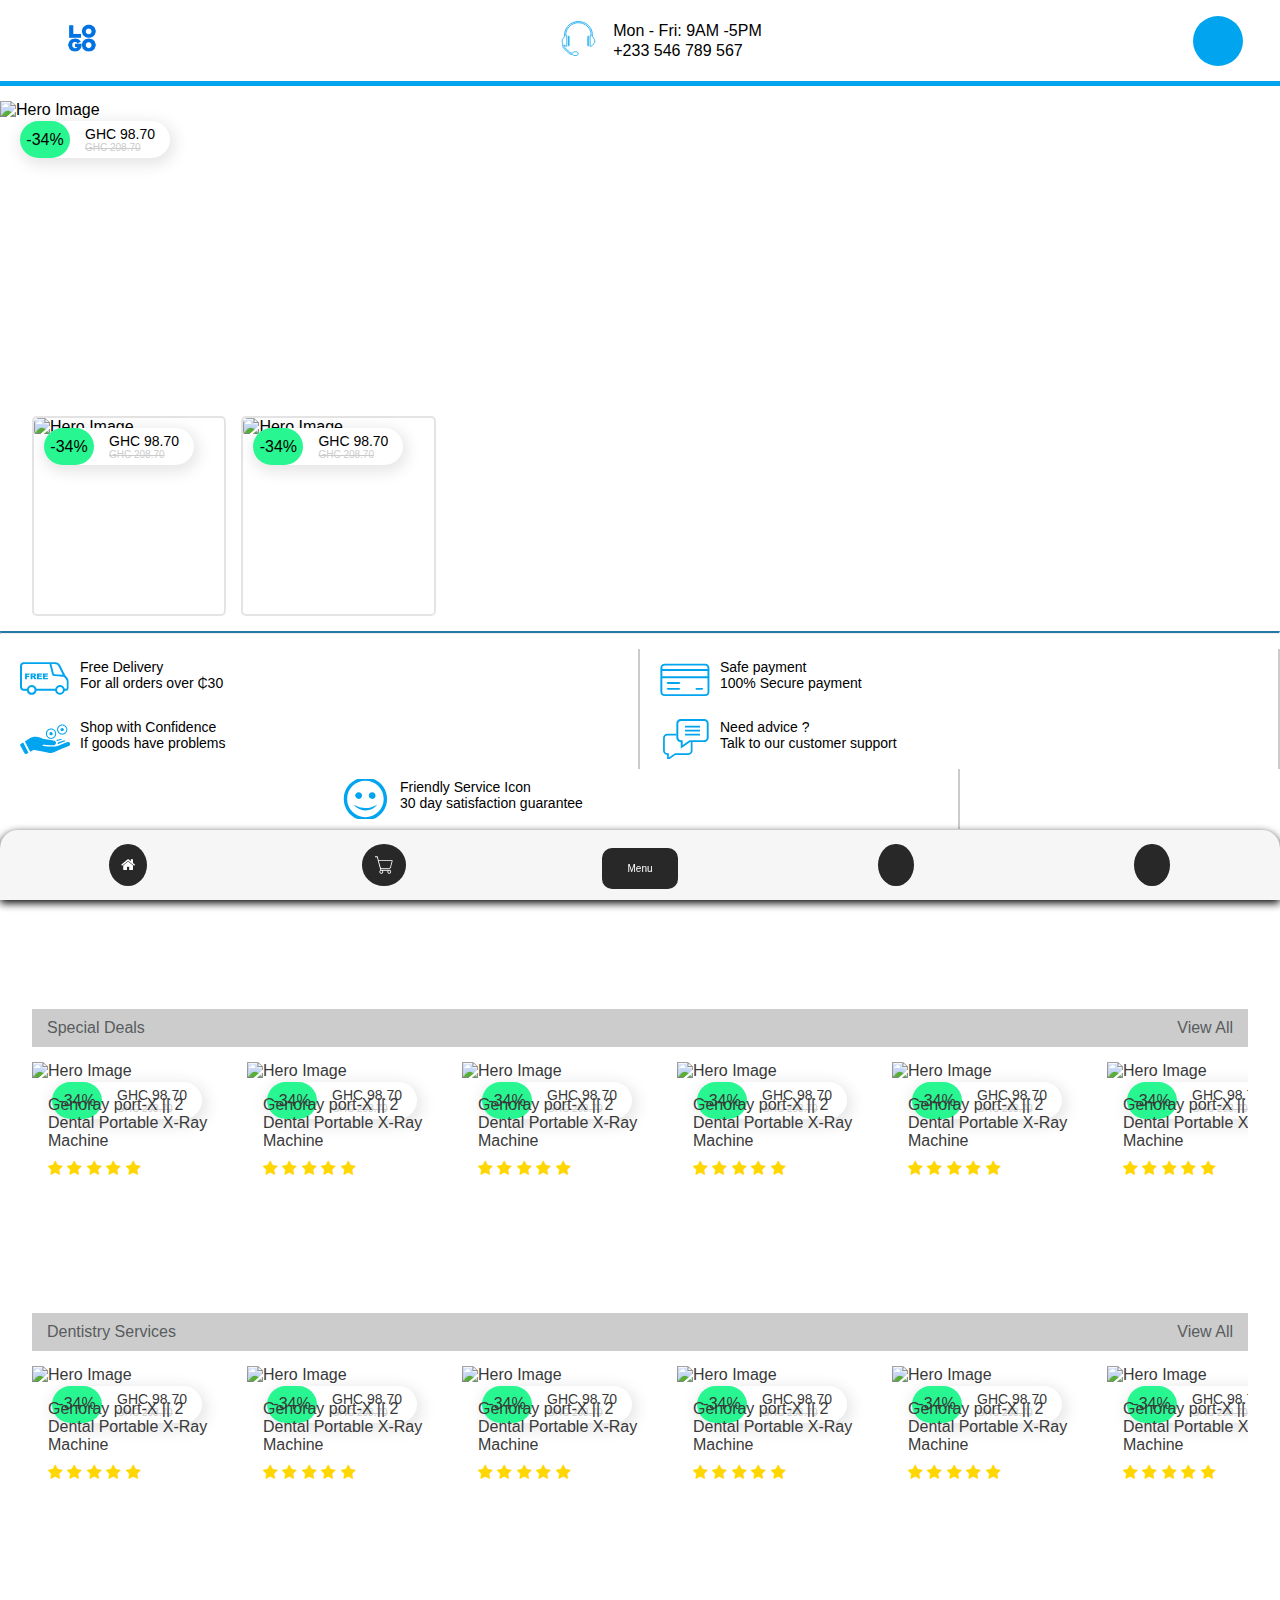
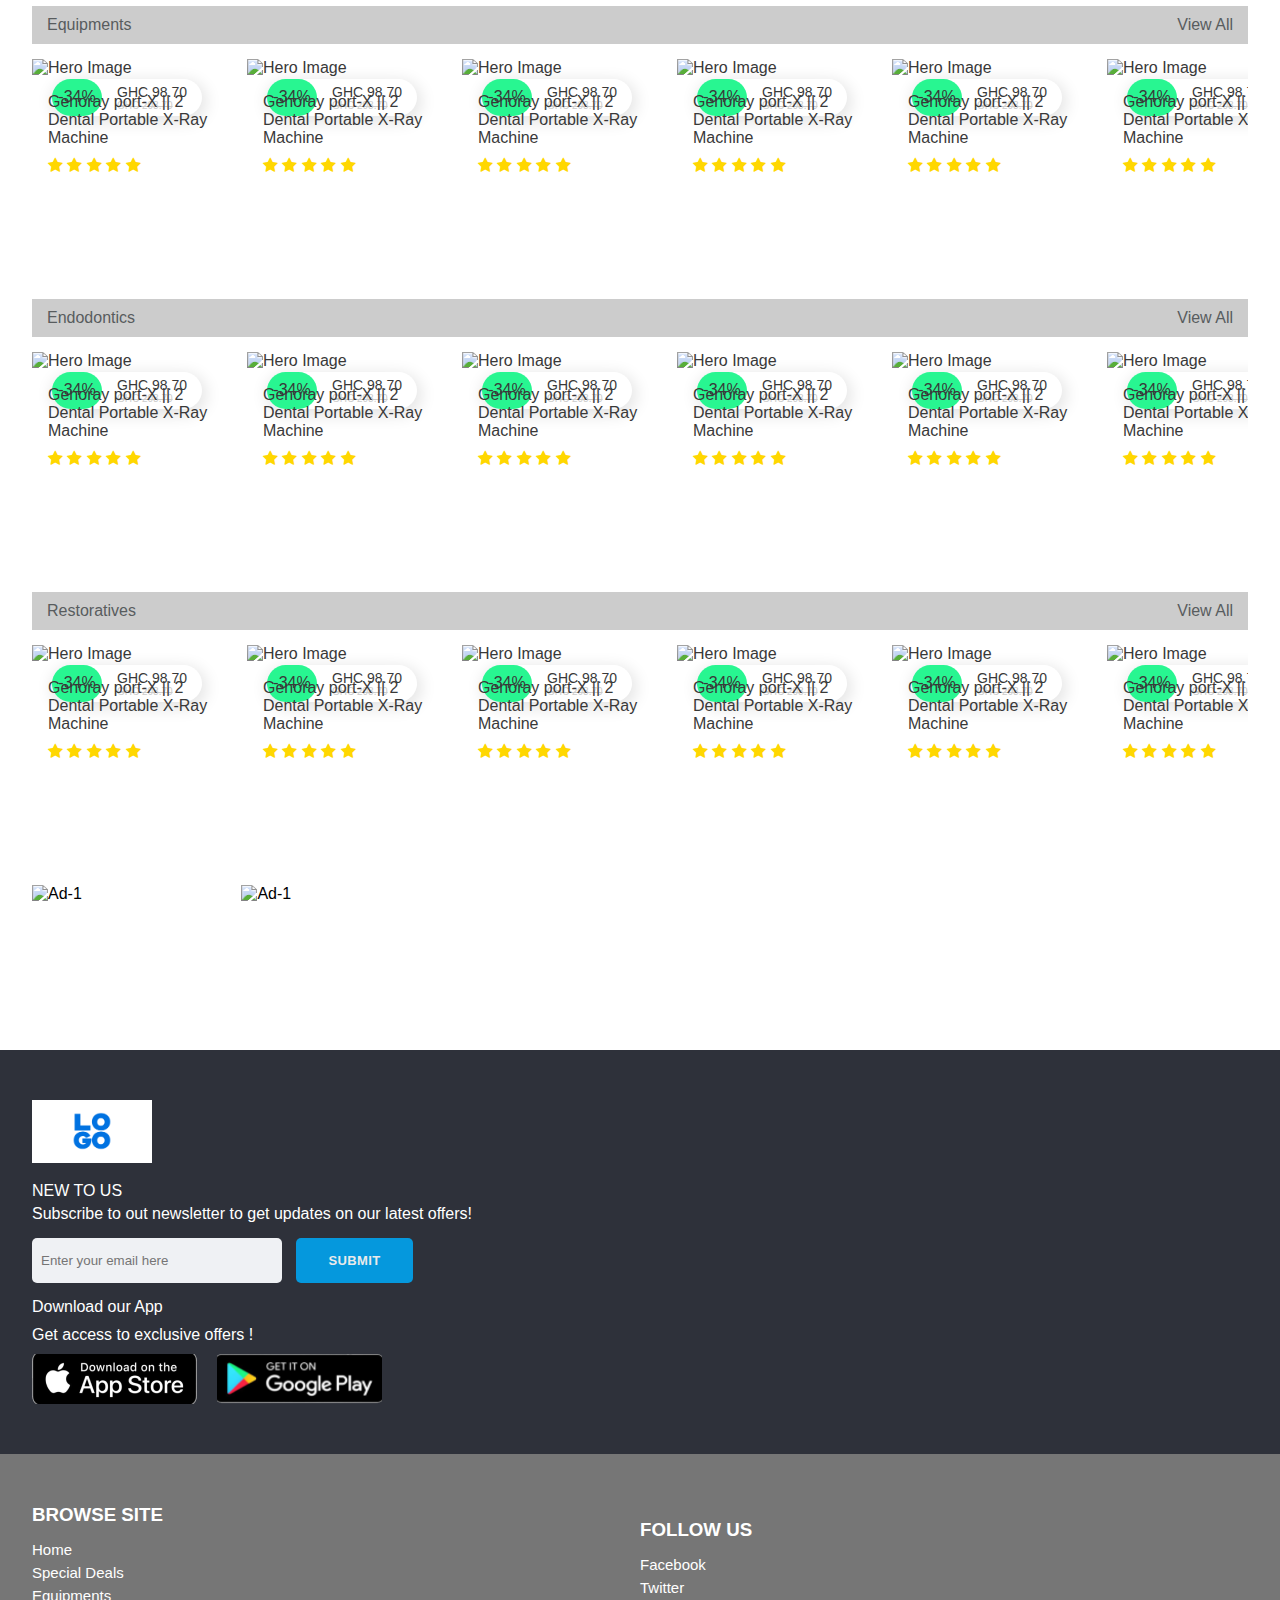
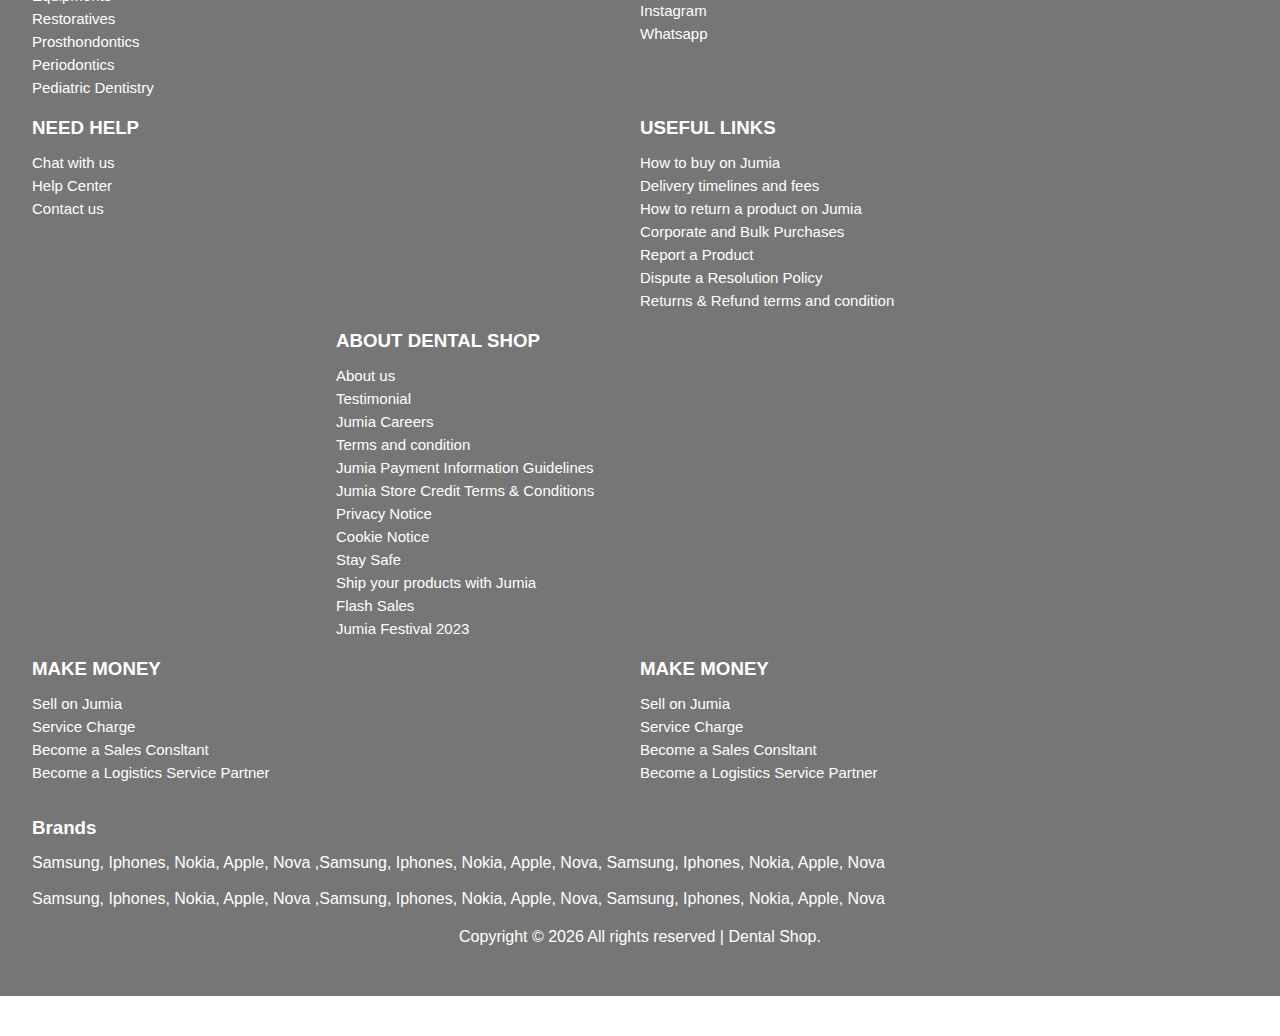
==== commit eaab824b: "Icons updated" ====
--- a/index.html
+++ b/index.html
@@ -10,16 +10,16 @@
 </head>
 <body>
     <div class="MainTABS">
-        <a href="./mobIndex2.html">
+        <a href="index.html">
           <span class="nav-item--icon">
             <i class="fa fa-home" style="font-size: 15px;"></i>    
         </span>
      
         </a>
 
-        <a class="NavSearchBTN" href="./SearchFormPage.html">
+        <a class="NavSearchBTN" href="cart.html">
           <span class="nav-item--icon">
-            <i class="fa-solid fa-shopping-cart faCircle " style="font-size: 15px;"></i>
+           <img src="./svgs/ShopCartIcon.svg" alt="Shopping Cart">
         </span>
         
         </a>
@@ -28,18 +28,19 @@
           <div class="nav-item--title">Menu</div>
         </a>
 
-        <a href="#">
+        <a href="faq.html">
           <span class="nav-item--icon"><i class="fa-solid fa-phone faCircle" style="font-size: 15px;"></i></span>
           
         </a>
 
-        <a href="#">
+        <a href="inner-product-page.html">
           <span class="nav-item--icon">
             <i class="fa-solid fa-ellipsis-h faCircle" style="font-size: 15px;"></i>
           </span>
          
         </a>
       </div>
+
 
     <header>
      
@@ -293,38 +294,38 @@
             <div class="pros-of-service">
                 <div class="services">
                     <div class="icon">
-                        <i class="fa-solid fa-truck" style="font-size: 30px; color: #2579a7;"></i> 
-                    </div>
-                    <p>Special Deals <br>
+                       <img src="./svgs/FreeDeliveryIcon.svg" class="svg" alt="">
+                    </div>
+                    <p>Free Delivery<br>
                     For all orders over ₵30</p>
                 </div>
                 <div class="services">
                     <div class="icon">
-                        <i class="fa-solid fa-credit-card" style="font-size: 30px; color: #2579a7;"></i> 
-                    </div>
-                    <p>Special Deals <br>
-                    For all orders over ₵30</p>
+                       <img src="./svgs/SafePayIcon.svg" alt="">
+                    </div>
+                    <p>Safe payment <br>
+                    100% Secure payment</p>
                 </div>
                 <div class="services">
                     <div class="icon">
-                        <i class="fa-solid fa-bug" style="font-size: 30px; color: #2579a7;"></i> 
-                    </div>
-                    <p>Special Deals <br>
-                    For all orders over ₵30</p>
+                        <img src="./svgs/ShopConfidenceIcon.svg" alt="">
+                    </div>
+                    <p>Shop with Confidence <br>
+                    If goods have problems</p>
                 </div>
                 <div class="services">
                     <div class="icon">
-                        <i class="fa-solid fa-shopping-cart" style="font-size: 30px; color: #2579a7;"></i> 
-                    </div>
-                    <p>Special Deals <br>
-                    For all orders over ₵30</p>
+                       <img src="./svgs/NeedAdviceIcon.svg" alt="">
+                    </div>
+                    <p>Need advice ? <br>
+                    Talk to our customer support</p>
                 </div>
                 <div class="services">
                     <div class="icon">
-                        <i class="fa-solid fa-truck" style="font-size: 30px; color: #2579a7;"></i> 
-                    </div>
-                    <p>Special Deals <br>
-                    For all orders over ₵30</p>
+                      <img src="./svgs/friendlyServIcon.svg" alt="">
+                    </div>
+                    <p>Friendly Service Icon <br>
+                    30 day satisfaction guarantee</p>
                 </div>
             </div>
             <div class="container">
--- a/css/style.css
+++ b/css/style.css
@@ -1583,6 +1583,10 @@
   flex-wrap: wrap;
   justify-content: space-evenly;
 }
+main .pros-of-service .services .icon {
+  width: 50px;
+  height: 40px;
+}
 main .pros-of-service .delivery-service {
   display: flex;
   gap: 10px;
